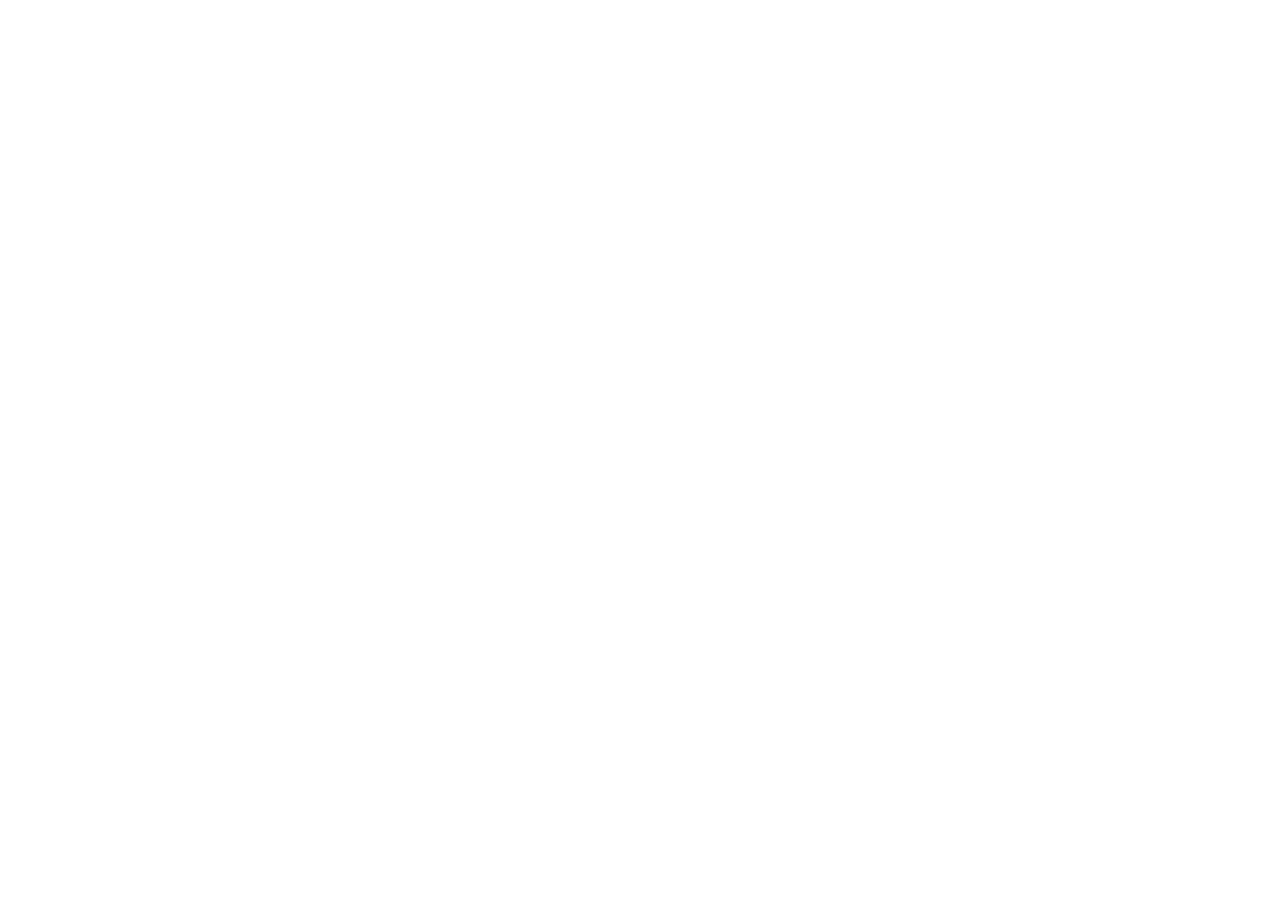
==== album.html @ 7ad7bcab "Merge remote-tracking branch 'origin/Monte' into coppa" ====
<!DOCTYPE html>
<html lang="en">
<head>
    <meta charset="UTF-8">
    <meta name="viewport" content="width=device-width, initial-scale=1.0">
    <link href="https://cdn.jsdelivr.net/npm/bootstrap@5.3.2/dist/css/bootstrap.min.css" rel="stylesheet"
        integrity="sha384-T3c6CoIi6uLrA9TneNEoa7RxnatzjcDSCmG1MXxSR1GAsXEV/Dwwykc2MPK8M2HN" crossorigin="anonymous">
    <link rel="stylesheet" href="style.css">
    <script src="https://kit.fontawesome.com/b68de36aab.js" crossorigin="anonymous"></script>
    <title>Album</title>
</head>
<body>
    <main>
        
    </main>


    <script src="https://cdn.jsdelivr.net/npm/bootstrap@5.3.2/dist/js/bootstrap.bundle.min.js"
    integrity="sha384-C6RzsynM9kWDrMNeT87bh95OGNyZPhcTNXj1NW7RuBCsyN/o0jlpcV8Qyq46cDfL"
    crossorigin="anonymous"></script>
    <script src="script.js"></script>
</body>
</html>
---- style.css ----
* {
    padding: 0;
    margin: 0;
    box-sizing: border-box;
}



#sideNav {
    overflow-y: hidden;
}

#commentsNav {
    overflow-y: scroll;
    max-height: 430px;
}

.no-arrow-dropdown.dropdown-toggle::after {
    content: none !important;
}

.w-300 {
    max-width: 300px !important;
}

.w-60 {
    width: 60px !important;
}

.border-circle {
    border-radius: 50px;
    overflow: hidden;
}

.border-circle>img {
    object-fit: fill;
}

.text-grey {
    color: rgb(155, 157, 158) !important;
}

.bg-grey {
    background-color: rgb(184, 184, 184) !important;
}

.gradient-black {
    background: rgb(0, 0, 0);
    background: linear-gradient(27deg, rgba(0, 0, 0, 1) 0%, rgba(47, 47, 47, 1) 81%);
}

.bg-gradient-black {
    background: rgb(18, 18, 18);
    background: linear-gradient(27deg, rgba(18, 18, 18, 1) 0%, rgba(33, 33, 33, 1) 81%);
}
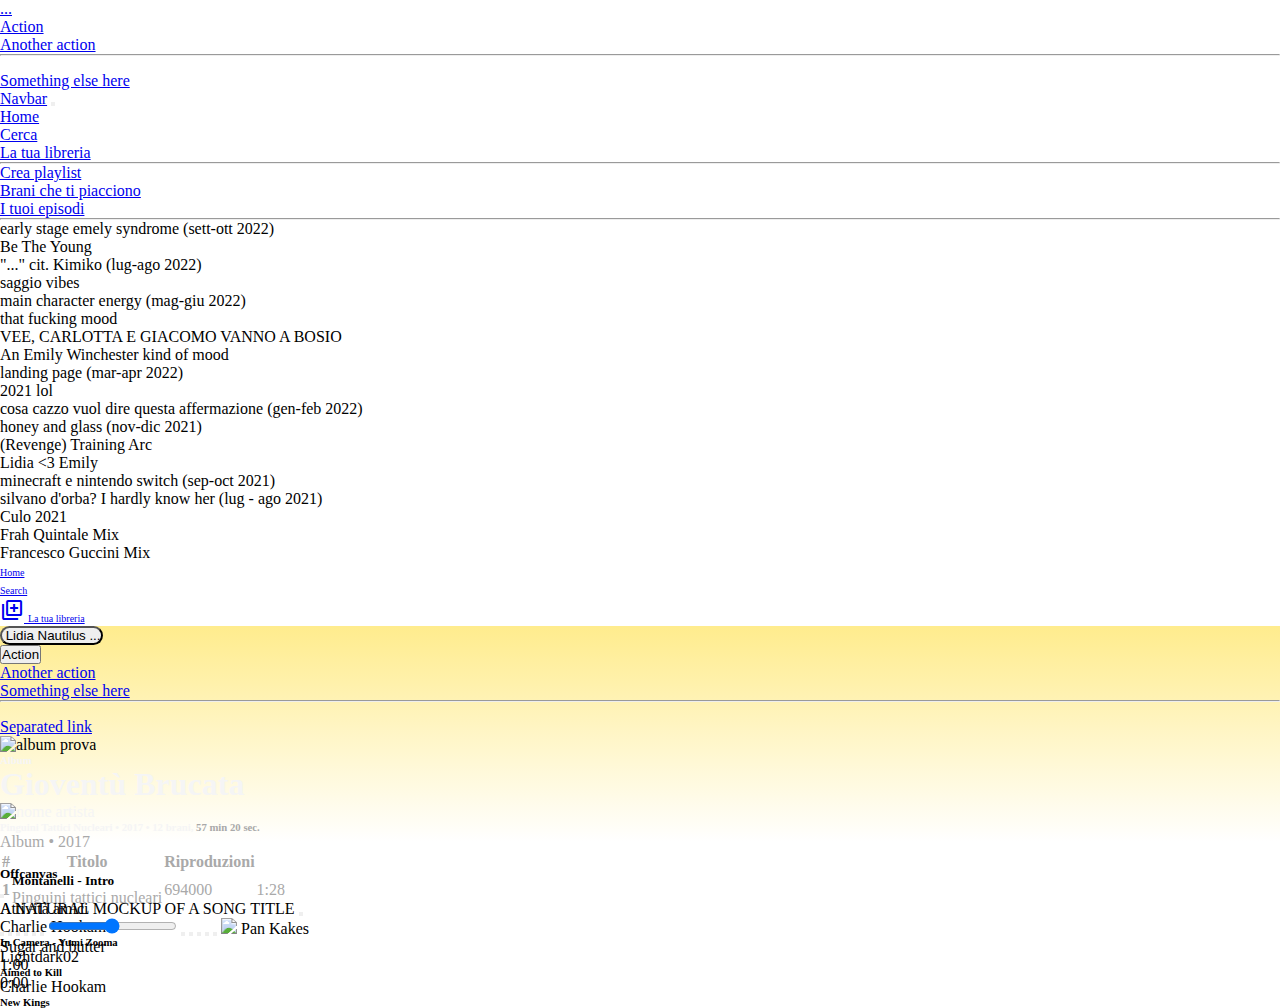
==== commit 83515f0e: "incollati elementi generali alla pagina album" ====
--- a/album.html
+++ b/album.html
@@ -1,23 +1,376 @@
 <!DOCTYPE html>
 <html lang="en">
+
 <head>
     <meta charset="UTF-8">
     <meta name="viewport" content="width=device-width, initial-scale=1.0">
     <link href="https://cdn.jsdelivr.net/npm/bootstrap@5.3.2/dist/css/bootstrap.min.css" rel="stylesheet"
         integrity="sha384-T3c6CoIi6uLrA9TneNEoa7RxnatzjcDSCmG1MXxSR1GAsXEV/Dwwykc2MPK8M2HN" crossorigin="anonymous">
+        <link rel="stylesheet"
+        href="https://fonts.googleapis.com/css2?family=Material+Symbols+Outlined:opsz,wght,FILL,GRAD@20..48,100..700,0..1,-50..200" />
+    <link rel="stylesheet" href="album.css">
     <link rel="stylesheet" href="style.css">
     <script src="https://kit.fontawesome.com/b68de36aab.js" crossorigin="anonymous"></script>
     <title>Album</title>
 </head>
+
 <body>
-    <main>
-        
-    </main>
-
-
-    <script src="https://cdn.jsdelivr.net/npm/bootstrap@5.3.2/dist/js/bootstrap.bundle.min.js"
-    integrity="sha384-C6RzsynM9kWDrMNeT87bh95OGNyZPhcTNXj1NW7RuBCsyN/o0jlpcV8Qyq46cDfL"
-    crossorigin="anonymous"></script>
-    <script src="script.js"></script>
-</body>
+
+    <div class="container-fluid d-flex p-0 m-0" style="height: 100vh;">
+
+        <!-- Navbar Desktop -->
+        <div class="col-3 border d-none d-lg-flex" id="sideNav">
+            <nav class="navbar navbar-expand-lg bg-dark d-flex flex-column w-100" data-bs-theme="dark">
+                <div class="container-fluid d-flex flex-column align-items-start">
+                    <li class="nav-item dropdown">
+                        <a class="nav-link dropdown-toggle text-light" href="#" role="button" data-bs-toggle="dropdown"
+                            aria-expanded="false">
+                            ...
+                        </a>
+                        <ul class="dropdown-menu">
+                            <li><a class="dropdown-item" href="#">Action</a></li>
+                            <li><a class="dropdown-item" href="#">Another action</a></li>
+                            <li>
+                                <hr class="dropdown-divider">
+                            </li>
+                            <li><a class="dropdown-item" href="#">Something else here</a></li>
+                        </ul>
+                    </li>
+                    <a class="navbar-brand" href="#">Navbar</a>
+                    <button class="navbar-toggler" type="button" data-bs-toggle="collapse"
+                        data-bs-target="#navbarSupportedContent" aria-controls="navbarSupportedContent"
+                        aria-expanded="false" aria-label="Toggle navigation">
+                        <span class="navbar-toggler-icon"></span>
+                        <span class="cancellami"></span>
+                    </button>
+                    <div class="collapse navbar-collapse w-100" id="navbarSupportedContent">
+                        <ul class="navbar-nav me-auto mb-2 mb-lg-0 d-flex flex-column w-100">
+                            <li class="nav-item">
+                                <a class="nav-link active" aria-current="page" href="#">Home</a>
+                            </li>
+                            <li class="nav-item">
+                                <a class="nav-link" href="#">Cerca</a>
+                            </li>
+                            <li class="nav-item">
+                                <a class="nav-link" href="#">La tua libreria</a>
+                            </li>
+
+                            <hr class="dropdown-divider text-light py-3">
+                            </hr>
+
+                            <li class="nav-item">
+                                <a class="nav-link" aria-current="page" href="#"><i
+                                        class="fa-solid  fa-square-plus ps-1 fs-4"></i> Crea playlist</a>
+                            </li>
+                            <li class="nav-item">
+                                <a class="nav-link" href="#"><i
+                                        class="fa-solid fa-heart p-1 bg-grey text-dark rounded"></i> Brani che ti
+                                    piacciono</a>
+                            </li>
+                            <li class="nav-item">
+                                <a class="nav-link" href="#"><i
+                                        class="fa-solid fa-bookmark px-2 py-1 bg-grey text-dark rounded"></i> I tuoi
+                                    episodi</a>
+                            </li>
+                            <hr class="hr text-light d-flex w-100" />
+                        </ul>
+
+
+
+
+                    </div>
+
+                    <div class="container border p-3" id="commentsNav">
+
+                    </div>
+                </div>
+            </nav>
+        </div>
+
+        <!-- Navbar Mobile -->
+        <div class="container-fluid fixed-bottom d-lg-none p-0 m-0 bg-dark">
+
+            <div class="container-fluid py-3 d-flex justify-content-center">
+                <ul class="d-flex justify-content-evenly container m-0">
+                    <li class="nav-item">
+                        <a class="nav-link text-light active d-flex flex-column align-items-center" aria-current="page"
+                            href="#">
+                            <i class="fa-solid fa-house mb-2"></i>
+                            <span style="font-size: 10px;">Home</span>
+                        </a>
+                    </li>
+                    <li class="nav-item">
+                        <a class="nav-link text-light d-flex flex-column align-items-center" aria-current="page"
+                            href="#">
+                            <i class="fa-solid fa-magnifying-glass mb-2"></i>
+                            <span style="font-size: 10px;">Search</span>
+                        </a>
+                    </li>
+                    <li class="nav-item">
+                        <a class="nav-link text-light d-flex flex-column align-items-center" aria-current="page"
+                            href="#">
+                            <span class="material-symbols-outlined mb-2">
+                                library_add
+                            </span>
+                            <span style="font-size: 10px;">La tua libreria</span>
+                        </a>
+                    </li>
+                </ul>
+            </div>
+        </div>
+
+
+        <!-- Main Content -->
+        <div class="bg-dark overflow-scroll">
+
+            <!-- la colonna -->
+            <div class="bck-gradient">
+                <!-- jumbotron contenente informazioni sul'album -->
+                <div class="container-fluid p-3">
+
+      <!-- Frecce e Menu Profilo -->
+      <div
+      class="container d-none d-lg-flex justify-content-between align-items-center mb-3 bg-transparent">
+      <div class="col-auto">
+          <i
+              class="btn fa-solid fa-arrow-left p-2 text-light bg-secondary rounded-circle me-3 bg-black"></i>
+          <i
+              class="btn fa-solid fa-arrow-right p-2 text-light bg-secondary rounded-circle bg-black"></i>
+      </div>
+      <div class="col-auto">
+          <button type="button"
+              class="btn btn-secondary d-flex align-items-center dropdown-toggle w-100 pe-2 ps-0 py-0 bg-black border border-none border-circle"
+              data-bs-toggle="dropdown" aria-expanded="false">
+              <div class="d-flex justify-content-between align-items-center">
+                  <img src="https://images.pexels.com/photos/415829/pexels-photo-415829.jpeg?auto=compress&cs=tinysrgb&w=30&h=50&dpr=2"
+                      alt="" class="rounded-circle">
+                  <span class="p-2">Lidia Nautilus ...</span>
+              </div>
+          </button>
+          <ul class="dropdown-menu">
+              <li><button class="btn btn-primary" type="button" data-bs-toggle="offcanvas"
+                      data-bs-target="#offcanvasDark" aria-controls="offcanvasDark">
+                      Action
+                  </button></li>
+              <li><a class="dropdown-item" href="#">Another action</a></li>
+              <li><a class="dropdown-item" href="#">Something else here</a></li>
+              <li>
+                  <hr class="dropdown-divider">
+              </li>
+              <li><a class="dropdown-item" href="#">Separated link</a></li>
+          </ul>
+      </div>
+  </div>
+
+                    <div class="row">
+                        <div class="col-12 col-sm-3 d-flex justify-content-center align-content-center">
+                            <img id="main-cover-img" class="img-fluid shadow-lg m-3"
+                                src="https://m.media-amazon.com/images/I/51pZ2ah+f8L._UXNaN_FMjpg_QL85_.jpg"
+                                alt="album prova">
+                        </div>
+                        <div class="col-12 col-sm-9 d-flex flex-column justify-content-end">
+                            <div class="clr-whitesmoke">
+                                <h6 class="d-none d-sm-inline-block">Album</h6>
+                                <h1 id="main-album-title" class="fs-1 fw-bold">Gioventù Brucata</h1>
+                                <div class="d-flex align-items-center">
+                                    <img class="rounded-circle m-2 placeholderavatar" src="#" alt="nome artista">
+                                    <h6 class="mb-0">
+                                        <span id="main-artist-name">Pinguini Tattici Nucleari</span>
+                                        <span class="d-none d-sm-inline-block">
+                                            <span> • </span>
+                                            <span class="album-year">2017</span>
+                                            <span> • </span>
+                                            <span class="tracks-number">12</span>
+                                            <span> brani, </span>
+                                            <span class="clr-darkgrey play-time">57 min 20 sec.</span>
+                                        </span>
+                                    </h6>
+
+                                </div>
+                                <div class="d-flex align-items-center d-sm-inline-block d-sm-none">
+                                    <p class="mb-0 clr-darkgrey">
+                                        <span>Album • </span>
+                                        <span class="album-year">2017</span>
+                                    </p>
+                                </div>
+                            </div>
+                        </div>
+                    </div>
+                </div>
+
+
+                <!-- barra delle azioni -->
+                <div
+                    class="d-flex align-items-center flex-row-reverse flex-sm-row justify-content-between justify-content-sm-start mx-3">
+
+                    <!-- contenitore delle opzioni di play -->
+                    <div class="d-flex align-items-center">
+                        <div>
+                            <ion-icon class="fs-1 clr-darkgrey p-1 d-sm-none" name="shuffle-outline"></ion-icon>
+                        </div>
+                        <div
+                            class="rounded-circle play-icon-wrapper d-flex align-content-center justify-content-center p-3">
+                            <ion-icon class="fs-4" name="play"></ion-icon>
+                        </div>
+                    </div>
+
+                    <!-- contenitore delle altre opzioni -->
+                    <div>
+                        <div class="d-flex align-items-center clr-darkgrey mx-3">
+                            <ion-icon class="fs-2 p-1" name="heart-outline"></ion-icon>
+                            <ion-icon class="fs-2 p-1" name="arrow-down-circle-outline"></ion-icon>
+                            <ion-icon class="fs-2 p-1" name="ellipsis-horizontal-outline"></ion-icon>
+                        </div>
+                    </div>
+
+                </div>
+
+                <!-- tabella delle tracce -->
+                <div class="mx-3">
+                    <table class="table table-dark table-borderless">
+                        <thead>
+                            <tr>
+                                <th class="bg-transparent clr-darkgrey d-none d-sm-table-cell" scope="col">#</th>
+                                <th class="bg-transparent clr-darkgrey d-none d-sm-table-cell" scope="col">Titolo</th>
+                                <th class="bg-transparent clr-darkgrey d-none d-sm-table-cell" scope="col">Riproduzioni
+                                </th>
+                                <th class="bg-transparent clr-darkgrey d-none d-sm-table-cell" scope="col"><ion-icon
+                                        name="time-outline"></ion-icon></th>
+                                <th class="bg-transparent clr-darkgrey d-none" scope="col"></ion-icon></th>
+                            </tr>
+                        </thead>
+                        <tbody id="album-tab-body">
+                            <tr>
+                                <th class="bg-transparent clr-darkgrey align-middle" scope="row">1</th>
+                                <td class="bg-transparent align-middle">
+                                    <h5 class="mb-0">Montanelli - Intro</h5>
+                                    <p class="clr-darkgrey mb-0">Pinguini tattici nucleari</p>
+                                </td>
+                                <td class="bg-transparent clr-darkgrey align-middle">694000</td>
+                                <td class="bg-transparent clr-darkgrey align-middle">1:28</td>
+                            </tr>
+                        </tbody>
+                    </table>
+                </div>
+
+            </div>
+
+
+
+
+            <div class="offcanvas offcanvas-end text-bg-dark" tabindex="-1" id="offcanvasDark"
+                aria-labelledby="offcanvasDarkLabel">
+                <div class="offcanvas-header">
+                    <h5 class="offcanvas-title" id="offcanvasDarkLabel">Offcanvas</h5>
+                    <button type="button" class="btn-close btn-close-white" data-bs-dismiss="offcanvasDark"
+                        aria-label="Close"></button>
+                </div>
+                <div class="offcanvas-body  bg-black">
+                    <p>Attività amici <i class="fas fa-times  float-end mx-3" style="color: #ff0088;"></i> <i
+                            class="fas fa-user-friends float-end" style="color: #7e7777;"></i></p>
+                    <span><i class="fas fa-user p-3 friend-text" style="color: #B197FC;"></i>Charlie Hookam <br />
+                        <h6 class="mx-5 friend-subtext">In Camera - Yumi Zooma</h6>
+                    </span>
+
+                    <span><i class="fas fa-user p-3 friend-text" style="color: #878a88;"></i>Lightdark02 <br />
+                        <h6 class="mx-5 friend-subtext">Aimed to Kill</h6>
+                    </span>
+
+                    <span><i class="fas fa-user p-3 friend-text" style="color: #97fcb5;"></i>Charlie Hookam <br />
+                        <h6 class="mx-5 friend-subtext">New Kings</h6>
+                    </span>
+                </div>
+            </div class="text-light"> <!-- friend list-->
+
+        </div>
+    </div>
+    </div>
+    <!-- Music Player Phone -->
+    <div class="holder sticky-bottom bg-dark d-block d-md-none text-end">
+        <span class="text-light">A NATURAL MOCKUP OF A SONG TITLE</span>
+        <i class="fas fa-music mx-3" style="color: #74C0FC;"></i>
+        <i class="far fa-heart mx-3" style="color: #cd3232;"></i>
+        <button onclick="Play('music.mp3','audio');" class="btn bg-dark mx-3"><span title="Play" id="play"
+                class="glyphicon glyphicon-play aligned"><i class="far fa-play-circle"
+                    style="color: #74C0FC;"></i></span></button>
+    </div>
+    <!-- Music Player PC\Tablet -->
+    <div class="holder sticky-bottom bg-dark d-none d-md-block d-md-block">
+        <div class="audio green-audio-player">
+            <div class="loading">
+                <div class="spinner"></div>
+            </div>
+
+            <div class="play-pause-btn text-center">
+                <button onclick="Play('music.mp3','audio');" class="btn bg-dark"><span title="Play" id="play"
+                        class="glyphicon glyphicon-play aligned"><i class="fas fa-random"
+                            style="color: #74C0FC;"></i></span></button>
+                <button onclick="Play('music.mp3','audio');" class="btn bg-dark"><span title="Play" id="play"
+                        class="glyphicon glyphicon-play aligned"><i class="fas fa-arrow-left"
+                            style="color: #B197FC;"></i></span></button>
+                <button onclick="Play('music.mp3','audio');" class="btn bg-dark"><span title="Play" id="play"
+                        class="glyphicon glyphicon-play aligned"><i class="far fa-play-circle"
+                            style="color: #74C0FC;"></i></span></button>
+                <button onclick="Play('music.mp3','audio');" class="btn bg-dark"><span title="Play" id="play"
+                        class="glyphicon glyphicon-play aligned"><i class="fas fa-arrow-right"
+                            style="color: #B197FC;"></i></span></button>
+                <button onclick="Play('music.mp3','audio');" class="btn bg-dark"><span title="Play" id="play"
+                        class="glyphicon glyphicon-play aligned"><i class="fas fa-undo-alt"></i></span></button>
+                <button onclick="Play('music.mp3','audio');" class="btn bg-dark float-end"><span title="Play" id="play"
+                        class="glyphicon glyphicon-play aligned"><i
+                            class="fa-solid fa-up-right-and-down-left-from-center"
+                            style="color: #ffc800;"></i></span></button>
+                <input type="range" min="1" max="100" value="50" class="slider float-end p-2" id="myRange">
+                <button onclick="Play('music.mp3','audio');" class="btn bg-dark float-end"><span title="Play" id="play"
+                        class="glyphicon glyphicon-play aligned"><i class="fas fa-volume-up"
+                            style="color: #d53939;"></i></span></button>
+                <button onclick="Play('music.mp3','audio');" class="btn bg-dark float-end"><span title="Play" id="play"
+                        class="glyphicon glyphicon-play aligned"><i class="fas fa-microphone"
+                            style="color: #00ff04;"></i></span></button>
+                <button onclick="Play('music.mp3','audio');" class="btn bg-dark float-end"><span title="Play" id="play"
+                        class="glyphicon glyphicon-play aligned"><i class="fas fa-hamburger"
+                            style="color: #63E6BE;"></i></span></button>
+                <button onclick="Play('music.mp3','audio');" class="btn bg-dark float-end"><span title="Play" id="play"
+                        class="glyphicon glyphicon-play aligned"><i class="fas fa-hamburger"
+                            style="color: #63E6BE;"></i></span></button>
+                <button onclick="Play('music.mp3','audio');" class="btn bg-dark float-end"><span title="Play" id="play"
+                        class="glyphicon glyphicon-play aligned"><i class="fas fa-hamburger"
+                            style="color: #63E6BE;"></i></span></button>
+
+
+                <img class="float-start"
+                    src="https://www.cucchiaio.it/content/cucchiaio/it/ricette/2016/03/pancake-con-il-bimby/jcr:content/header-par/image-single.img10.jpg/1458645080164.jpg"
+                    height="50px" />
+                <span class="text-light float-start p-2">Pan Kakes <br />Sugar and butter</span>
+                <!--
+                    <svg xmlns="http://www.w3.org/2000/svg" width="18" height="24" viewBox="0 0 18 24">
+                      <path fill="#566574" fill-rule="evenodd" d="M18 12L0 24V0" class="play-pause-icon" id="playPause"/>
+                    </svg>
+                    -->
+
+                <div class="controls text-light ">
+                    <span class="current-time">1:00</span>
+                    <div class="slider bg-dark" data-direction="horizontal">
+                        <div class="progress">
+                            <div class="pin" id="progress-pin" data-method="rewind"></div>
+                        </div>
+                    </div>
+                    <span class="total-time"> 0:00 </span>
+                </div>
+            </div>
+        </div>
+
+
+
+
+
+        <script src="https://cdn.jsdelivr.net/npm/bootstrap@5.3.2/dist/js/bootstrap.bundle.min.js"
+            integrity="sha384-C6RzsynM9kWDrMNeT87bh95OGNyZPhcTNXj1NW7RuBCsyN/o0jlpcV8Qyq46cDfL"
+            crossorigin="anonymous"></script>
+        <script type="module" src="https://unpkg.com/ionicons@7.1.0/dist/ionicons/ionicons.esm.js"></script>
+        <script nomodule src="https://unpkg.com/ionicons@7.1.0/dist/ionicons/ionicons.js"></script>
+        <script src="album.js"></script>
+        <script src="script.js"></script>
+    </body>
+
 </html>--- a/album.css
+++ b/album.css
@@ -0,0 +1,25 @@
+.album-title {
+    font-size: 80pt;
+}
+
+.bck-gradient {
+    background: linear-gradient(0deg, rgba(0,0,0,0) 10%, rgba(255,236,141,1) 100%);
+    height: 15rem;
+}
+
+.play-icon-wrapper {
+    background-color: #1ed760;
+}
+
+.clr-darkgrey {
+    color: darkgray !important;
+}  
+
+.clr-whitesmoke {
+    color: whitesmoke !important;
+}
+
+img.placeholderavatar {
+    height: 20px;
+    width: 20px;
+}
--- a/style.css
+++ b/style.css
@@ -3,8 +3,6 @@
     margin: 0;
     box-sizing: border-box;
 }
-
-
 
 #sideNav {
     overflow-y: hidden;
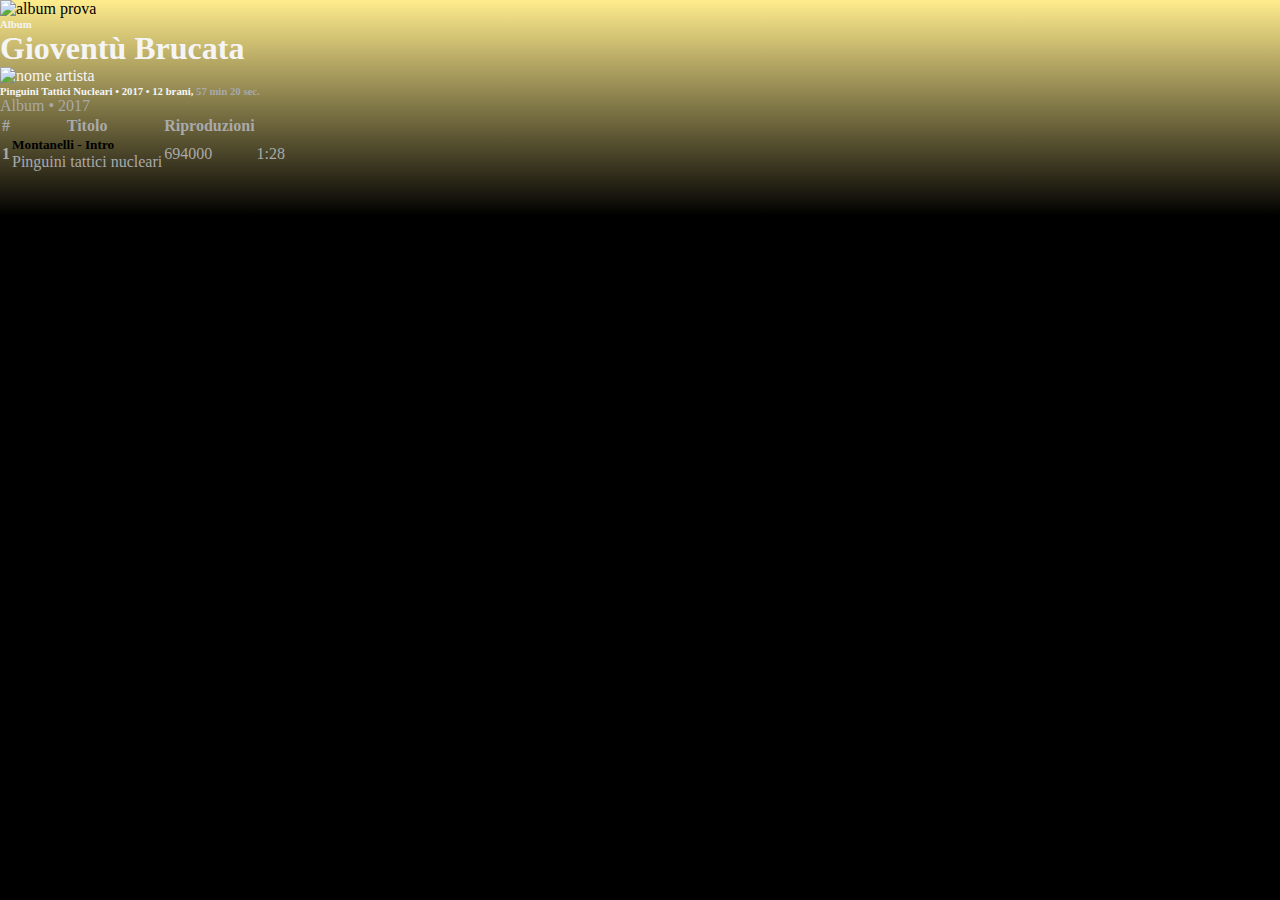
==== commit b6a71a29: "Merge branch 'main' into Jacqueline" ====
--- a/album.html
+++ b/album.html
@@ -6,167 +6,20 @@
     <meta name="viewport" content="width=device-width, initial-scale=1.0">
     <link href="https://cdn.jsdelivr.net/npm/bootstrap@5.3.2/dist/css/bootstrap.min.css" rel="stylesheet"
         integrity="sha384-T3c6CoIi6uLrA9TneNEoa7RxnatzjcDSCmG1MXxSR1GAsXEV/Dwwykc2MPK8M2HN" crossorigin="anonymous">
-        <link rel="stylesheet"
-        href="https://fonts.googleapis.com/css2?family=Material+Symbols+Outlined:opsz,wght,FILL,GRAD@20..48,100..700,0..1,-50..200" />
     <link rel="stylesheet" href="album.css">
-    <link rel="stylesheet" href="style.css">
     <script src="https://kit.fontawesome.com/b68de36aab.js" crossorigin="anonymous"></script>
     <title>Album</title>
 </head>
 
 <body>
-
-    <div class="container-fluid d-flex p-0 m-0" style="height: 100vh;">
-
-        <!-- Navbar Desktop -->
-        <div class="col-3 border d-none d-lg-flex" id="sideNav">
-            <nav class="navbar navbar-expand-lg bg-dark d-flex flex-column w-100" data-bs-theme="dark">
-                <div class="container-fluid d-flex flex-column align-items-start">
-                    <li class="nav-item dropdown">
-                        <a class="nav-link dropdown-toggle text-light" href="#" role="button" data-bs-toggle="dropdown"
-                            aria-expanded="false">
-                            ...
-                        </a>
-                        <ul class="dropdown-menu">
-                            <li><a class="dropdown-item" href="#">Action</a></li>
-                            <li><a class="dropdown-item" href="#">Another action</a></li>
-                            <li>
-                                <hr class="dropdown-divider">
-                            </li>
-                            <li><a class="dropdown-item" href="#">Something else here</a></li>
-                        </ul>
-                    </li>
-                    <a class="navbar-brand" href="#">Navbar</a>
-                    <button class="navbar-toggler" type="button" data-bs-toggle="collapse"
-                        data-bs-target="#navbarSupportedContent" aria-controls="navbarSupportedContent"
-                        aria-expanded="false" aria-label="Toggle navigation">
-                        <span class="navbar-toggler-icon"></span>
-                        <span class="cancellami"></span>
-                    </button>
-                    <div class="collapse navbar-collapse w-100" id="navbarSupportedContent">
-                        <ul class="navbar-nav me-auto mb-2 mb-lg-0 d-flex flex-column w-100">
-                            <li class="nav-item">
-                                <a class="nav-link active" aria-current="page" href="#">Home</a>
-                            </li>
-                            <li class="nav-item">
-                                <a class="nav-link" href="#">Cerca</a>
-                            </li>
-                            <li class="nav-item">
-                                <a class="nav-link" href="#">La tua libreria</a>
-                            </li>
-
-                            <hr class="dropdown-divider text-light py-3">
-                            </hr>
-
-                            <li class="nav-item">
-                                <a class="nav-link" aria-current="page" href="#"><i
-                                        class="fa-solid  fa-square-plus ps-1 fs-4"></i> Crea playlist</a>
-                            </li>
-                            <li class="nav-item">
-                                <a class="nav-link" href="#"><i
-                                        class="fa-solid fa-heart p-1 bg-grey text-dark rounded"></i> Brani che ti
-                                    piacciono</a>
-                            </li>
-                            <li class="nav-item">
-                                <a class="nav-link" href="#"><i
-                                        class="fa-solid fa-bookmark px-2 py-1 bg-grey text-dark rounded"></i> I tuoi
-                                    episodi</a>
-                            </li>
-                            <hr class="hr text-light d-flex w-100" />
-                        </ul>
-
-
-
-
-                    </div>
-
-                    <div class="container border p-3" id="commentsNav">
-
-                    </div>
-                </div>
-            </nav>
-        </div>
-
-        <!-- Navbar Mobile -->
-        <div class="container-fluid fixed-bottom d-lg-none p-0 m-0 bg-dark">
-
-            <div class="container-fluid py-3 d-flex justify-content-center">
-                <ul class="d-flex justify-content-evenly container m-0">
-                    <li class="nav-item">
-                        <a class="nav-link text-light active d-flex flex-column align-items-center" aria-current="page"
-                            href="#">
-                            <i class="fa-solid fa-house mb-2"></i>
-                            <span style="font-size: 10px;">Home</span>
-                        </a>
-                    </li>
-                    <li class="nav-item">
-                        <a class="nav-link text-light d-flex flex-column align-items-center" aria-current="page"
-                            href="#">
-                            <i class="fa-solid fa-magnifying-glass mb-2"></i>
-                            <span style="font-size: 10px;">Search</span>
-                        </a>
-                    </li>
-                    <li class="nav-item">
-                        <a class="nav-link text-light d-flex flex-column align-items-center" aria-current="page"
-                            href="#">
-                            <span class="material-symbols-outlined mb-2">
-                                library_add
-                            </span>
-                            <span style="font-size: 10px;">La tua libreria</span>
-                        </a>
-                    </li>
-                </ul>
-            </div>
-        </div>
-
-
-        <!-- Main Content -->
-        <div class="bg-dark overflow-scroll">
-
-            <!-- la colonna -->
-            <div class="bck-gradient">
-                <!-- jumbotron contenente informazioni sul'album -->
+    <main>
+        <!-- la colonna -->
+        <div class="bck-gradient">
+            <!-- jumbotron contenente informazioni sul'album -->
                 <div class="container-fluid p-3">
-
-      <!-- Frecce e Menu Profilo -->
-      <div
-      class="container d-none d-lg-flex justify-content-between align-items-center mb-3 bg-transparent">
-      <div class="col-auto">
-          <i
-              class="btn fa-solid fa-arrow-left p-2 text-light bg-secondary rounded-circle me-3 bg-black"></i>
-          <i
-              class="btn fa-solid fa-arrow-right p-2 text-light bg-secondary rounded-circle bg-black"></i>
-      </div>
-      <div class="col-auto">
-          <button type="button"
-              class="btn btn-secondary d-flex align-items-center dropdown-toggle w-100 pe-2 ps-0 py-0 bg-black border border-none border-circle"
-              data-bs-toggle="dropdown" aria-expanded="false">
-              <div class="d-flex justify-content-between align-items-center">
-                  <img src="https://images.pexels.com/photos/415829/pexels-photo-415829.jpeg?auto=compress&cs=tinysrgb&w=30&h=50&dpr=2"
-                      alt="" class="rounded-circle">
-                  <span class="p-2">Lidia Nautilus ...</span>
-              </div>
-          </button>
-          <ul class="dropdown-menu">
-              <li><button class="btn btn-primary" type="button" data-bs-toggle="offcanvas"
-                      data-bs-target="#offcanvasDark" aria-controls="offcanvasDark">
-                      Action
-                  </button></li>
-              <li><a class="dropdown-item" href="#">Another action</a></li>
-              <li><a class="dropdown-item" href="#">Something else here</a></li>
-              <li>
-                  <hr class="dropdown-divider">
-              </li>
-              <li><a class="dropdown-item" href="#">Separated link</a></li>
-          </ul>
-      </div>
-  </div>
-
                     <div class="row">
                         <div class="col-12 col-sm-3 d-flex justify-content-center align-content-center">
-                            <img id="main-cover-img" class="img-fluid shadow-lg m-3"
-                                src="https://m.media-amazon.com/images/I/51pZ2ah+f8L._UXNaN_FMjpg_QL85_.jpg"
-                                alt="album prova">
+                            <img id="main-cover-img" class="img-fluid shadow-lg m-3" src="https://m.media-amazon.com/images/I/51pZ2ah+f8L._UXNaN_FMjpg_QL85_.jpg" alt="album prova">
                         </div>
                         <div class="col-12 col-sm-9 d-flex flex-column justify-content-end">
                             <div class="clr-whitesmoke">
@@ -185,7 +38,7 @@
                                             <span class="clr-darkgrey play-time">57 min 20 sec.</span>
                                         </span>
                                     </h6>
-
+    
                                 </div>
                                 <div class="d-flex align-items-center d-sm-inline-block d-sm-none">
                                     <p class="mb-0 clr-darkgrey">
@@ -197,180 +50,69 @@
                         </div>
                     </div>
                 </div>
+               
 
+            <!-- barra delle azioni -->
+            <div class="d-flex align-items-center flex-row-reverse flex-sm-row justify-content-between justify-content-sm-start mx-3">
 
-                <!-- barra delle azioni -->
-                <div
-                    class="d-flex align-items-center flex-row-reverse flex-sm-row justify-content-between justify-content-sm-start mx-3">
-
-                    <!-- contenitore delle opzioni di play -->
-                    <div class="d-flex align-items-center">
-                        <div>
-                            <ion-icon class="fs-1 clr-darkgrey p-1 d-sm-none" name="shuffle-outline"></ion-icon>
-                        </div>
-                        <div
-                            class="rounded-circle play-icon-wrapper d-flex align-content-center justify-content-center p-3">
-                            <ion-icon class="fs-4" name="play"></ion-icon>
-                        </div>
+                <!-- contenitore delle opzioni di play -->
+                <div class="d-flex align-items-center">
+                    <div>
+                        <ion-icon class="fs-1 clr-darkgrey p-1 d-sm-none" name="shuffle-outline"></ion-icon>
                     </div>
-
-                    <!-- contenitore delle altre opzioni -->
-                    <div>
-                        <div class="d-flex align-items-center clr-darkgrey mx-3">
-                            <ion-icon class="fs-2 p-1" name="heart-outline"></ion-icon>
-                            <ion-icon class="fs-2 p-1" name="arrow-down-circle-outline"></ion-icon>
-                            <ion-icon class="fs-2 p-1" name="ellipsis-horizontal-outline"></ion-icon>
-                        </div>
+                    <div
+                        class="rounded-circle play-icon-wrapper d-flex align-content-center justify-content-center p-3">
+                        <ion-icon class="fs-4" name="play"></ion-icon>
                     </div>
-
                 </div>
 
-                <!-- tabella delle tracce -->
-                <div class="mx-3">
-                    <table class="table table-dark table-borderless">
-                        <thead>
-                            <tr>
-                                <th class="bg-transparent clr-darkgrey d-none d-sm-table-cell" scope="col">#</th>
-                                <th class="bg-transparent clr-darkgrey d-none d-sm-table-cell" scope="col">Titolo</th>
-                                <th class="bg-transparent clr-darkgrey d-none d-sm-table-cell" scope="col">Riproduzioni
-                                </th>
-                                <th class="bg-transparent clr-darkgrey d-none d-sm-table-cell" scope="col"><ion-icon
-                                        name="time-outline"></ion-icon></th>
-                                <th class="bg-transparent clr-darkgrey d-none" scope="col"></ion-icon></th>
-                            </tr>
-                        </thead>
-                        <tbody id="album-tab-body">
-                            <tr>
-                                <th class="bg-transparent clr-darkgrey align-middle" scope="row">1</th>
-                                <td class="bg-transparent align-middle">
-                                    <h5 class="mb-0">Montanelli - Intro</h5>
-                                    <p class="clr-darkgrey mb-0">Pinguini tattici nucleari</p>
-                                </td>
-                                <td class="bg-transparent clr-darkgrey align-middle">694000</td>
-                                <td class="bg-transparent clr-darkgrey align-middle">1:28</td>
-                            </tr>
-                        </tbody>
-                    </table>
+                <!-- contenitore delle altre opzioni -->
+                <div>
+                    <div class="d-flex align-items-center clr-darkgrey mx-3">
+                        <ion-icon class="fs-2 p-1" name="heart-outline"></ion-icon>
+                        <ion-icon class="fs-2 p-1" name="arrow-down-circle-outline"></ion-icon>
+                        <ion-icon class="fs-2 p-1" name="ellipsis-horizontal-outline"></ion-icon>
+                    </div>
                 </div>
 
             </div>
 
-
-
-
-            <div class="offcanvas offcanvas-end text-bg-dark" tabindex="-1" id="offcanvasDark"
-                aria-labelledby="offcanvasDarkLabel">
-                <div class="offcanvas-header">
-                    <h5 class="offcanvas-title" id="offcanvasDarkLabel">Offcanvas</h5>
-                    <button type="button" class="btn-close btn-close-white" data-bs-dismiss="offcanvasDark"
-                        aria-label="Close"></button>
-                </div>
-                <div class="offcanvas-body  bg-black">
-                    <p>Attività amici <i class="fas fa-times  float-end mx-3" style="color: #ff0088;"></i> <i
-                            class="fas fa-user-friends float-end" style="color: #7e7777;"></i></p>
-                    <span><i class="fas fa-user p-3 friend-text" style="color: #B197FC;"></i>Charlie Hookam <br />
-                        <h6 class="mx-5 friend-subtext">In Camera - Yumi Zooma</h6>
-                    </span>
-
-                    <span><i class="fas fa-user p-3 friend-text" style="color: #878a88;"></i>Lightdark02 <br />
-                        <h6 class="mx-5 friend-subtext">Aimed to Kill</h6>
-                    </span>
-
-                    <span><i class="fas fa-user p-3 friend-text" style="color: #97fcb5;"></i>Charlie Hookam <br />
-                        <h6 class="mx-5 friend-subtext">New Kings</h6>
-                    </span>
-                </div>
-            </div class="text-light"> <!-- friend list-->
+            <!-- tabella delle tracce -->
+            <div class="mx-3">
+                <table class="table table-dark table-borderless">
+                    <thead>
+                      <tr>
+                        <th class="bg-transparent clr-darkgrey d-none d-sm-table-cell" scope="col">#</th>
+                        <th class="bg-transparent clr-darkgrey d-none d-sm-table-cell" scope="col">Titolo</th>
+                        <th class="bg-transparent clr-darkgrey d-none d-sm-table-cell" scope="col">Riproduzioni</th>
+                        <th class="bg-transparent clr-darkgrey d-none d-sm-table-cell" scope="col"><ion-icon name="time-outline"></ion-icon></th>
+                        <th class="bg-transparent clr-darkgrey d-none" scope="col"></ion-icon></th>
+                      </tr>
+                    </thead>
+                    <tbody id="album-tab-body">
+                      <tr>
+                        <th class="bg-transparent clr-darkgrey align-middle" scope="row">1</th>
+                        <td class="bg-transparent align-middle">
+                            <h5 class="mb-0">Montanelli - Intro</h5>
+                            <p class="clr-darkgrey mb-0">Pinguini tattici nucleari</p>
+                        </td>
+                        <td class="bg-transparent clr-darkgrey align-middle">694000</td>
+                        <td class="bg-transparent clr-darkgrey align-middle">1:28</td>
+                      </tr>
+                    </tbody>
+                  </table>
+            </div>
 
         </div>
-    </div>
-    </div>
-    <!-- Music Player Phone -->
-    <div class="holder sticky-bottom bg-dark d-block d-md-none text-end">
-        <span class="text-light">A NATURAL MOCKUP OF A SONG TITLE</span>
-        <i class="fas fa-music mx-3" style="color: #74C0FC;"></i>
-        <i class="far fa-heart mx-3" style="color: #cd3232;"></i>
-        <button onclick="Play('music.mp3','audio');" class="btn bg-dark mx-3"><span title="Play" id="play"
-                class="glyphicon glyphicon-play aligned"><i class="far fa-play-circle"
-                    style="color: #74C0FC;"></i></span></button>
-    </div>
-    <!-- Music Player PC\Tablet -->
-    <div class="holder sticky-bottom bg-dark d-none d-md-block d-md-block">
-        <div class="audio green-audio-player">
-            <div class="loading">
-                <div class="spinner"></div>
-            </div>
 
-            <div class="play-pause-btn text-center">
-                <button onclick="Play('music.mp3','audio');" class="btn bg-dark"><span title="Play" id="play"
-                        class="glyphicon glyphicon-play aligned"><i class="fas fa-random"
-                            style="color: #74C0FC;"></i></span></button>
-                <button onclick="Play('music.mp3','audio');" class="btn bg-dark"><span title="Play" id="play"
-                        class="glyphicon glyphicon-play aligned"><i class="fas fa-arrow-left"
-                            style="color: #B197FC;"></i></span></button>
-                <button onclick="Play('music.mp3','audio');" class="btn bg-dark"><span title="Play" id="play"
-                        class="glyphicon glyphicon-play aligned"><i class="far fa-play-circle"
-                            style="color: #74C0FC;"></i></span></button>
-                <button onclick="Play('music.mp3','audio');" class="btn bg-dark"><span title="Play" id="play"
-                        class="glyphicon glyphicon-play aligned"><i class="fas fa-arrow-right"
-                            style="color: #B197FC;"></i></span></button>
-                <button onclick="Play('music.mp3','audio');" class="btn bg-dark"><span title="Play" id="play"
-                        class="glyphicon glyphicon-play aligned"><i class="fas fa-undo-alt"></i></span></button>
-                <button onclick="Play('music.mp3','audio');" class="btn bg-dark float-end"><span title="Play" id="play"
-                        class="glyphicon glyphicon-play aligned"><i
-                            class="fa-solid fa-up-right-and-down-left-from-center"
-                            style="color: #ffc800;"></i></span></button>
-                <input type="range" min="1" max="100" value="50" class="slider float-end p-2" id="myRange">
-                <button onclick="Play('music.mp3','audio');" class="btn bg-dark float-end"><span title="Play" id="play"
-                        class="glyphicon glyphicon-play aligned"><i class="fas fa-volume-up"
-                            style="color: #d53939;"></i></span></button>
-                <button onclick="Play('music.mp3','audio');" class="btn bg-dark float-end"><span title="Play" id="play"
-                        class="glyphicon glyphicon-play aligned"><i class="fas fa-microphone"
-                            style="color: #00ff04;"></i></span></button>
-                <button onclick="Play('music.mp3','audio');" class="btn bg-dark float-end"><span title="Play" id="play"
-                        class="glyphicon glyphicon-play aligned"><i class="fas fa-hamburger"
-                            style="color: #63E6BE;"></i></span></button>
-                <button onclick="Play('music.mp3','audio');" class="btn bg-dark float-end"><span title="Play" id="play"
-                        class="glyphicon glyphicon-play aligned"><i class="fas fa-hamburger"
-                            style="color: #63E6BE;"></i></span></button>
-                <button onclick="Play('music.mp3','audio');" class="btn bg-dark float-end"><span title="Play" id="play"
-                        class="glyphicon glyphicon-play aligned"><i class="fas fa-hamburger"
-                            style="color: #63E6BE;"></i></span></button>
+    </main>
 
-
-                <img class="float-start"
-                    src="https://www.cucchiaio.it/content/cucchiaio/it/ricette/2016/03/pancake-con-il-bimby/jcr:content/header-par/image-single.img10.jpg/1458645080164.jpg"
-                    height="50px" />
-                <span class="text-light float-start p-2">Pan Kakes <br />Sugar and butter</span>
-                <!--
-                    <svg xmlns="http://www.w3.org/2000/svg" width="18" height="24" viewBox="0 0 18 24">
-                      <path fill="#566574" fill-rule="evenodd" d="M18 12L0 24V0" class="play-pause-icon" id="playPause"/>
-                    </svg>
-                    -->
-
-                <div class="controls text-light ">
-                    <span class="current-time">1:00</span>
-                    <div class="slider bg-dark" data-direction="horizontal">
-                        <div class="progress">
-                            <div class="pin" id="progress-pin" data-method="rewind"></div>
-                        </div>
-                    </div>
-                    <span class="total-time"> 0:00 </span>
-                </div>
-            </div>
-        </div>
-
-
-
-
-
-        <script src="https://cdn.jsdelivr.net/npm/bootstrap@5.3.2/dist/js/bootstrap.bundle.min.js"
-            integrity="sha384-C6RzsynM9kWDrMNeT87bh95OGNyZPhcTNXj1NW7RuBCsyN/o0jlpcV8Qyq46cDfL"
-            crossorigin="anonymous"></script>
-        <script type="module" src="https://unpkg.com/ionicons@7.1.0/dist/ionicons/ionicons.esm.js"></script>
-        <script nomodule src="https://unpkg.com/ionicons@7.1.0/dist/ionicons/ionicons.js"></script>
-        <script src="album.js"></script>
-        <script src="script.js"></script>
-    </body>
+    <script src="https://cdn.jsdelivr.net/npm/bootstrap@5.3.2/dist/js/bootstrap.bundle.min.js"
+        integrity="sha384-C6RzsynM9kWDrMNeT87bh95OGNyZPhcTNXj1NW7RuBCsyN/o0jlpcV8Qyq46cDfL"
+        crossorigin="anonymous"></script>
+    <script type="module" src="https://unpkg.com/ionicons@7.1.0/dist/ionicons/ionicons.esm.js"></script>
+    <script nomodule src="https://unpkg.com/ionicons@7.1.0/dist/ionicons/ionicons.js"></script>
+    <script src="album.js"></script>
+</body>
 
 </html>--- a/album.css
+++ b/album.css
@@ -1,3 +1,15 @@
+
+* {
+    padding: 0;
+    margin: 0;
+    box-sizing: border-box;
+}
+
+
+body {
+    background-color: black;
+}
+
 .album-title {
     font-size: 80pt;
 }
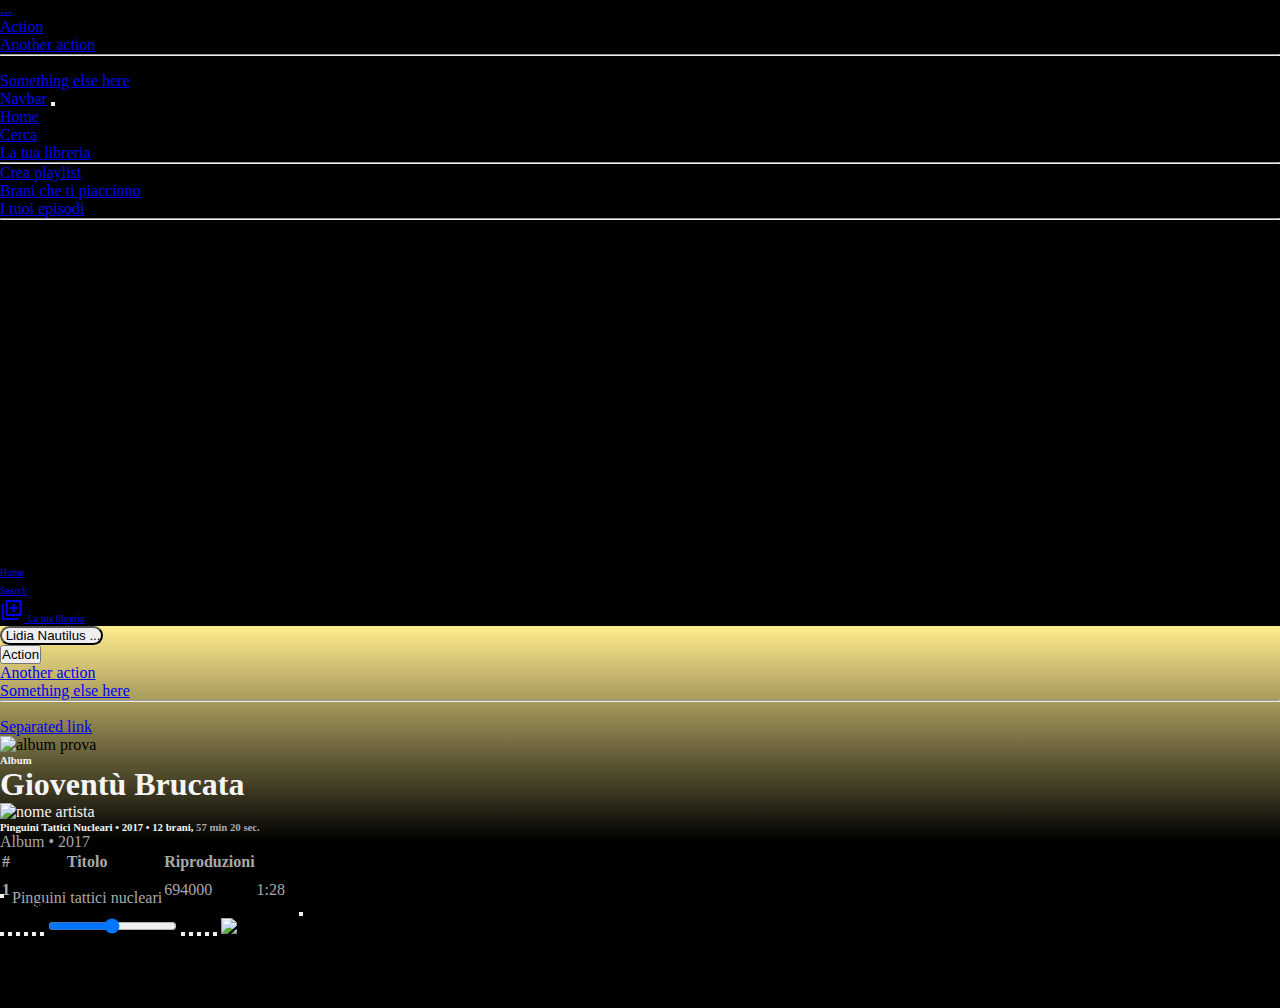
==== commit 4b3ee8eb: "due modifiche" ====
--- a/album.html
+++ b/album.html
@@ -6,20 +6,167 @@
     <meta name="viewport" content="width=device-width, initial-scale=1.0">
     <link href="https://cdn.jsdelivr.net/npm/bootstrap@5.3.2/dist/css/bootstrap.min.css" rel="stylesheet"
         integrity="sha384-T3c6CoIi6uLrA9TneNEoa7RxnatzjcDSCmG1MXxSR1GAsXEV/Dwwykc2MPK8M2HN" crossorigin="anonymous">
+        <link rel="stylesheet"
+        href="https://fonts.googleapis.com/css2?family=Material+Symbols+Outlined:opsz,wght,FILL,GRAD@20..48,100..700,0..1,-50..200" />
     <link rel="stylesheet" href="album.css">
+    <link rel="stylesheet" href="style.css">
     <script src="https://kit.fontawesome.com/b68de36aab.js" crossorigin="anonymous"></script>
     <title>Album</title>
 </head>
 
 <body>
-    <main>
-        <!-- la colonna -->
-        <div class="bck-gradient">
-            <!-- jumbotron contenente informazioni sul'album -->
+
+    <div class="container-fluid d-flex p-0 m-0" style="height: 100vh;">
+
+        <!-- Navbar Desktop -->
+        <div class="col-3 border d-none d-lg-flex" id="sideNav">
+            <nav class="navbar navbar-expand-lg bg-dark d-flex flex-column w-100" data-bs-theme="dark">
+                <div class="container-fluid d-flex flex-column align-items-start">
+                    <li class="nav-item dropdown">
+                        <a class="nav-link dropdown-toggle text-light" href="#" role="button" data-bs-toggle="dropdown"
+                            aria-expanded="false">
+                            ...
+                        </a>
+                        <ul class="dropdown-menu">
+                            <li><a class="dropdown-item" href="#">Action</a></li>
+                            <li><a class="dropdown-item" href="#">Another action</a></li>
+                            <li>
+                                <hr class="dropdown-divider">
+                            </li>
+                            <li><a class="dropdown-item" href="#">Something else here</a></li>
+                        </ul>
+                    </li>
+                    <a class="navbar-brand" href="#">Navbar</a>
+                    <button class="navbar-toggler" type="button" data-bs-toggle="collapse"
+                        data-bs-target="#navbarSupportedContent" aria-controls="navbarSupportedContent"
+                        aria-expanded="false" aria-label="Toggle navigation">
+                        <span class="navbar-toggler-icon"></span>
+                        <span class="cancellami"></span>
+                    </button>
+                    <div class="collapse navbar-collapse w-100" id="navbarSupportedContent">
+                        <ul class="navbar-nav me-auto mb-2 mb-lg-0 d-flex flex-column w-100">
+                            <li class="nav-item">
+                                <a class="nav-link active" aria-current="page" href="#">Home</a>
+                            </li>
+                            <li class="nav-item">
+                                <a class="nav-link" href="#">Cerca</a>
+                            </li>
+                            <li class="nav-item">
+                                <a class="nav-link" href="#">La tua libreria</a>
+                            </li>
+
+                            <hr class="dropdown-divider text-light py-3">
+                            </hr>
+
+                            <li class="nav-item">
+                                <a class="nav-link" aria-current="page" href="#"><i
+                                        class="fa-solid  fa-square-plus ps-1 fs-4"></i> Crea playlist</a>
+                            </li>
+                            <li class="nav-item">
+                                <a class="nav-link" href="#"><i
+                                        class="fa-solid fa-heart p-1 bg-grey text-dark rounded"></i> Brani che ti
+                                    piacciono</a>
+                            </li>
+                            <li class="nav-item">
+                                <a class="nav-link" href="#"><i
+                                        class="fa-solid fa-bookmark px-2 py-1 bg-grey text-dark rounded"></i> I tuoi
+                                    episodi</a>
+                            </li>
+                            <hr class="hr text-light d-flex w-100" />
+                        </ul>
+
+
+
+
+                    </div>
+
+                    <div class="container border p-3" id="commentsNav">
+
+                    </div>
+                </div>
+            </nav>
+        </div>
+
+        <!-- Navbar Mobile -->
+        <div class="container-fluid fixed-bottom d-lg-none p-0 m-0 bg-dark">
+
+            <div class="container-fluid py-3 d-flex justify-content-center">
+                <ul class="d-flex justify-content-evenly container m-0">
+                    <li class="nav-item">
+                        <a class="nav-link text-light active d-flex flex-column align-items-center" aria-current="page"
+                            href="#">
+                            <i class="fa-solid fa-house mb-2"></i>
+                            <span style="font-size: 10px;">Home</span>
+                        </a>
+                    </li>
+                    <li class="nav-item">
+                        <a class="nav-link text-light d-flex flex-column align-items-center" aria-current="page"
+                            href="#">
+                            <i class="fa-solid fa-magnifying-glass mb-2"></i>
+                            <span style="font-size: 10px;">Search</span>
+                        </a>
+                    </li>
+                    <li class="nav-item">
+                        <a class="nav-link text-light d-flex flex-column align-items-center" aria-current="page"
+                            href="#">
+                            <span class="material-symbols-outlined mb-2">
+                                library_add
+                            </span>
+                            <span style="font-size: 10px;">La tua libreria</span>
+                        </a>
+                    </li>
+                </ul>
+            </div>
+        </div>
+
+
+        <!-- Main Content // modificato per questa pagina -->
+        <div class="bg-dark overflow-scroll">
+
+            <!-- la colonna -->
+            <div class="bck-gradient">
+                <!-- jumbotron contenente informazioni sul'album -->
                 <div class="container-fluid p-3">
+
+      <!-- Frecce e Menu Profilo -->
+      <div
+      class="container d-none d-lg-flex justify-content-between align-items-center mb-3 bg-transparent">
+      <div class="col-auto">
+          <i
+              class="btn fa-solid fa-arrow-left p-2 text-light bg-secondary rounded-circle me-3 bg-black"></i>
+          <i
+              class="btn fa-solid fa-arrow-right p-2 text-light bg-secondary rounded-circle bg-black"></i>
+      </div>
+      <div class="col-auto">
+          <button type="button"
+              class="btn btn-secondary d-flex align-items-center dropdown-toggle w-100 pe-2 ps-0 py-0 bg-black border border-none border-circle"
+              data-bs-toggle="dropdown" aria-expanded="false">
+              <div class="d-flex justify-content-between align-items-center">
+                  <img src="https://images.pexels.com/photos/415829/pexels-photo-415829.jpeg?auto=compress&cs=tinysrgb&w=30&h=50&dpr=2"
+                      alt="" class="rounded-circle">
+                  <span class="p-2">Lidia Nautilus ...</span>
+              </div>
+          </button>
+          <ul class="dropdown-menu">
+              <li><button class="btn btn-primary" type="button" data-bs-toggle="offcanvas"
+                      data-bs-target="#offcanvasDark" aria-controls="offcanvasDark">
+                      Action
+                  </button></li>
+              <li><a class="dropdown-item" href="#">Another action</a></li>
+              <li><a class="dropdown-item" href="#">Something else here</a></li>
+              <li>
+                  <hr class="dropdown-divider">
+              </li>
+              <li><a class="dropdown-item" href="#">Separated link</a></li>
+          </ul>
+      </div>
+  </div>
+
                     <div class="row">
                         <div class="col-12 col-sm-3 d-flex justify-content-center align-content-center">
-                            <img id="main-cover-img" class="img-fluid shadow-lg m-3" src="https://m.media-amazon.com/images/I/51pZ2ah+f8L._UXNaN_FMjpg_QL85_.jpg" alt="album prova">
+                            <img id="main-cover-img" class="img-fluid shadow-lg m-3"
+                                src="https://m.media-amazon.com/images/I/51pZ2ah+f8L._UXNaN_FMjpg_QL85_.jpg"
+                                alt="album prova">
                         </div>
                         <div class="col-12 col-sm-9 d-flex flex-column justify-content-end">
                             <div class="clr-whitesmoke">
@@ -38,7 +185,7 @@
                                             <span class="clr-darkgrey play-time">57 min 20 sec.</span>
                                         </span>
                                     </h6>
-    
+
                                 </div>
                                 <div class="d-flex align-items-center d-sm-inline-block d-sm-none">
                                     <p class="mb-0 clr-darkgrey">
@@ -50,69 +197,180 @@
                         </div>
                     </div>
                 </div>
-               
-
-            <!-- barra delle azioni -->
-            <div class="d-flex align-items-center flex-row-reverse flex-sm-row justify-content-between justify-content-sm-start mx-3">
-
-                <!-- contenitore delle opzioni di play -->
-                <div class="d-flex align-items-center">
+
+
+                <!-- barra delle azioni -->
+                <div
+                    class="d-flex align-items-center flex-row-reverse flex-sm-row justify-content-between justify-content-sm-start mx-3">
+
+                    <!-- contenitore delle opzioni di play -->
+                    <div class="d-flex align-items-center">
+                        <div>
+                            <ion-icon class="fs-1 clr-darkgrey p-1 d-sm-none" name="shuffle-outline"></ion-icon>
+                        </div>
+                        <div
+                            class="rounded-circle play-icon-wrapper d-flex align-content-center justify-content-center p-3">
+                            <ion-icon class="fs-4" name="play"></ion-icon>
+                        </div>
+                    </div>
+
+                    <!-- contenitore delle altre opzioni -->
                     <div>
-                        <ion-icon class="fs-1 clr-darkgrey p-1 d-sm-none" name="shuffle-outline"></ion-icon>
-                    </div>
-                    <div
-                        class="rounded-circle play-icon-wrapper d-flex align-content-center justify-content-center p-3">
-                        <ion-icon class="fs-4" name="play"></ion-icon>
-                    </div>
-                </div>
-
-                <!-- contenitore delle altre opzioni -->
-                <div>
-                    <div class="d-flex align-items-center clr-darkgrey mx-3">
-                        <ion-icon class="fs-2 p-1" name="heart-outline"></ion-icon>
-                        <ion-icon class="fs-2 p-1" name="arrow-down-circle-outline"></ion-icon>
-                        <ion-icon class="fs-2 p-1" name="ellipsis-horizontal-outline"></ion-icon>
-                    </div>
+                        <div class="d-flex align-items-center clr-darkgrey mx-3">
+                            <ion-icon class="fs-2 p-1" name="heart-outline"></ion-icon>
+                            <ion-icon class="fs-2 p-1" name="arrow-down-circle-outline"></ion-icon>
+                            <ion-icon class="fs-2 p-1" name="ellipsis-horizontal-outline"></ion-icon>
+                        </div>
+                    </div>
+
+                </div>
+
+                <!-- tabella delle tracce -->
+                <div class="mx-3">
+                    <table class="table table-dark table-borderless">
+                        <thead>
+                            <tr>
+                                <th class="bg-transparent clr-darkgrey d-none d-sm-table-cell" scope="col">#</th>
+                                <th class="bg-transparent clr-darkgrey d-none d-sm-table-cell" scope="col">Titolo</th>
+                                <th class="bg-transparent clr-darkgrey d-none d-sm-table-cell" scope="col">Riproduzioni
+                                </th>
+                                <th class="bg-transparent clr-darkgrey d-none d-sm-table-cell" scope="col"><ion-icon
+                                        name="time-outline"></ion-icon></th>
+                                <th class="bg-transparent clr-darkgrey d-none" scope="col"></ion-icon></th>
+                            </tr>
+                        </thead>
+                        <tbody id="album-tab-body">
+                            <tr>
+                                <th class="bg-transparent clr-darkgrey align-middle" scope="row">1</th>
+                                <td class="bg-transparent align-middle">
+                                    <h5 class="mb-0">Montanelli - Intro</h5>
+                                    <p class="clr-darkgrey mb-0">Pinguini tattici nucleari</p>
+                                </td>
+                                <td class="bg-transparent clr-darkgrey align-middle">694000</td>
+                                <td class="bg-transparent clr-darkgrey align-middle">1:28</td>
+                            </tr>
+                        </tbody>
+                    </table>
                 </div>
 
             </div>
 
-            <!-- tabella delle tracce -->
-            <div class="mx-3">
-                <table class="table table-dark table-borderless">
-                    <thead>
-                      <tr>
-                        <th class="bg-transparent clr-darkgrey d-none d-sm-table-cell" scope="col">#</th>
-                        <th class="bg-transparent clr-darkgrey d-none d-sm-table-cell" scope="col">Titolo</th>
-                        <th class="bg-transparent clr-darkgrey d-none d-sm-table-cell" scope="col">Riproduzioni</th>
-                        <th class="bg-transparent clr-darkgrey d-none d-sm-table-cell" scope="col"><ion-icon name="time-outline"></ion-icon></th>
-                        <th class="bg-transparent clr-darkgrey d-none" scope="col"></ion-icon></th>
-                      </tr>
-                    </thead>
-                    <tbody id="album-tab-body">
-                      <tr>
-                        <th class="bg-transparent clr-darkgrey align-middle" scope="row">1</th>
-                        <td class="bg-transparent align-middle">
-                            <h5 class="mb-0">Montanelli - Intro</h5>
-                            <p class="clr-darkgrey mb-0">Pinguini tattici nucleari</p>
-                        </td>
-                        <td class="bg-transparent clr-darkgrey align-middle">694000</td>
-                        <td class="bg-transparent clr-darkgrey align-middle">1:28</td>
-                      </tr>
-                    </tbody>
-                  </table>
+
+
+
+            <div class="offcanvas offcanvas-end text-bg-dark" tabindex="-1" id="offcanvasDark"
+                aria-labelledby="offcanvasDarkLabel">
+                <div class="offcanvas-header">
+                    <h5 class="offcanvas-title" id="offcanvasDarkLabel">Offcanvas</h5>
+                    <button type="button" class="btn-close btn-close-white" data-bs-dismiss="offcanvasDark"
+                        aria-label="Close"></button>
+                </div>
+                <div class="offcanvas-body  bg-black">
+                    <p>Attività amici <i class="fas fa-times  float-end mx-3" style="color: #ff0088;"></i> <i
+                            class="fas fa-user-friends float-end" style="color: #7e7777;"></i></p>
+                    <span><i class="fas fa-user p-3 friend-text" style="color: #B197FC;"></i>Charlie Hookam <br />
+                        <h6 class="mx-5 friend-subtext">In Camera - Yumi Zooma</h6>
+                    </span>
+
+                    <span><i class="fas fa-user p-3 friend-text" style="color: #878a88;"></i>Lightdark02 <br />
+                        <h6 class="mx-5 friend-subtext">Aimed to Kill</h6>
+                    </span>
+
+                    <span><i class="fas fa-user p-3 friend-text" style="color: #97fcb5;"></i>Charlie Hookam <br />
+                        <h6 class="mx-5 friend-subtext">New Kings</h6>
+                    </span>
+                </div>
+            </div class="text-light"> <!-- friend list-->
+
+        </div>
+    </div>
+    </div>
+    <!-- Music Player Phone -->
+    <div class="holder sticky-bottom bg-dark d-block d-md-none text-end">
+        <span class="text-light">A NATURAL MOCKUP OF A SONG TITLE</span>
+        <i class="fas fa-music mx-3" style="color: #74C0FC;"></i>
+        <i class="far fa-heart mx-3" style="color: #cd3232;"></i>
+        <button onclick="Play('music.mp3','audio');" class="btn bg-dark mx-3"><span title="Play" id="play"
+                class="glyphicon glyphicon-play aligned"><i class="far fa-play-circle"
+                    style="color: #74C0FC;"></i></span></button>
+    </div>
+    <!-- Music Player PC\Tablet -->
+    <div class="holder sticky-bottom bg-dark d-none d-md-block d-md-block">
+        <div class="audio green-audio-player">
+            <div class="loading">
+                <div class="spinner"></div>
             </div>
 
+            <div class="play-pause-btn text-center">
+                <button onclick="Play('music.mp3','audio');" class="btn bg-dark"><span title="Play" id="play"
+                        class="glyphicon glyphicon-play aligned"><i class="fas fa-random"
+                            style="color: #74C0FC;"></i></span></button>
+                <button onclick="Play('music.mp3','audio');" class="btn bg-dark"><span title="Play" id="play"
+                        class="glyphicon glyphicon-play aligned"><i class="fas fa-arrow-left"
+                            style="color: #B197FC;"></i></span></button>
+                <button onclick="Play('music.mp3','audio');" class="btn bg-dark"><span title="Play" id="play"
+                        class="glyphicon glyphicon-play aligned"><i class="far fa-play-circle"
+                            style="color: #74C0FC;"></i></span></button>
+                <button onclick="Play('music.mp3','audio');" class="btn bg-dark"><span title="Play" id="play"
+                        class="glyphicon glyphicon-play aligned"><i class="fas fa-arrow-right"
+                            style="color: #B197FC;"></i></span></button>
+                <button onclick="Play('music.mp3','audio');" class="btn bg-dark"><span title="Play" id="play"
+                        class="glyphicon glyphicon-play aligned"><i class="fas fa-undo-alt"></i></span></button>
+                <button onclick="Play('music.mp3','audio');" class="btn bg-dark float-end"><span title="Play" id="play"
+                        class="glyphicon glyphicon-play aligned"><i
+                            class="fa-solid fa-up-right-and-down-left-from-center"
+                            style="color: #ffc800;"></i></span></button>
+                <input type="range" min="1" max="100" value="50" class="slider float-end p-2" id="myRange">
+                <button onclick="Play('music.mp3','audio');" class="btn bg-dark float-end"><span title="Play" id="play"
+                        class="glyphicon glyphicon-play aligned"><i class="fas fa-volume-up"
+                            style="color: #d53939;"></i></span></button>
+                <button onclick="Play('music.mp3','audio');" class="btn bg-dark float-end"><span title="Play" id="play"
+                        class="glyphicon glyphicon-play aligned"><i class="fas fa-microphone"
+                            style="color: #00ff04;"></i></span></button>
+                <button onclick="Play('music.mp3','audio');" class="btn bg-dark float-end"><span title="Play" id="play"
+                        class="glyphicon glyphicon-play aligned"><i class="fas fa-hamburger"
+                            style="color: #63E6BE;"></i></span></button>
+                <button onclick="Play('music.mp3','audio');" class="btn bg-dark float-end"><span title="Play" id="play"
+                        class="glyphicon glyphicon-play aligned"><i class="fas fa-hamburger"
+                            style="color: #63E6BE;"></i></span></button>
+                <button onclick="Play('music.mp3','audio');" class="btn bg-dark float-end"><span title="Play" id="play"
+                        class="glyphicon glyphicon-play aligned"><i class="fas fa-hamburger"
+                            style="color: #63E6BE;"></i></span></button>
+
+
+                <img class="float-start"
+                    src="https://www.cucchiaio.it/content/cucchiaio/it/ricette/2016/03/pancake-con-il-bimby/jcr:content/header-par/image-single.img10.jpg/1458645080164.jpg"
+                    height="50px" />
+                <span class="text-light float-start p-2">Pan Kakes <br />Sugar and butter</span>
+                <!--
+                    <svg xmlns="http://www.w3.org/2000/svg" width="18" height="24" viewBox="0 0 18 24">
+                      <path fill="#566574" fill-rule="evenodd" d="M18 12L0 24V0" class="play-pause-icon" id="playPause"/>
+                    </svg>
+                    -->
+
+                <div class="controls text-light ">
+                    <span class="current-time">1:00</span>
+                    <div class="slider bg-dark" data-direction="horizontal">
+                        <div class="progress">
+                            <div class="pin" id="progress-pin" data-method="rewind"></div>
+                        </div>
+                    </div>
+                    <span class="total-time"> 0:00 </span>
+                </div>
+            </div>
         </div>
 
-    </main>
-
-    <script src="https://cdn.jsdelivr.net/npm/bootstrap@5.3.2/dist/js/bootstrap.bundle.min.js"
-        integrity="sha384-C6RzsynM9kWDrMNeT87bh95OGNyZPhcTNXj1NW7RuBCsyN/o0jlpcV8Qyq46cDfL"
-        crossorigin="anonymous"></script>
-    <script type="module" src="https://unpkg.com/ionicons@7.1.0/dist/ionicons/ionicons.esm.js"></script>
-    <script nomodule src="https://unpkg.com/ionicons@7.1.0/dist/ionicons/ionicons.js"></script>
-    <script src="album.js"></script>
-</body>
+
+
+
+
+        <script src="https://cdn.jsdelivr.net/npm/bootstrap@5.3.2/dist/js/bootstrap.bundle.min.js"
+            integrity="sha384-C6RzsynM9kWDrMNeT87bh95OGNyZPhcTNXj1NW7RuBCsyN/o0jlpcV8Qyq46cDfL"
+            crossorigin="anonymous"></script>
+        <script type="module" src="https://unpkg.com/ionicons@7.1.0/dist/ionicons/ionicons.esm.js"></script>
+        <script nomodule src="https://unpkg.com/ionicons@7.1.0/dist/ionicons/ionicons.js"></script>
+        <script src="album.js"></script>
+        <script src="script.js"></script>
+    </body>
 
 </html>--- a/style.css
+++ b/style.css
@@ -0,0 +1,82 @@
+* {
+    padding: 0;
+    margin: 0;
+    box-sizing: border-box;
+}
+
+
+
+#sideNav {
+    overflow-y: hidden;
+}
+
+#commentsNav {
+    overflow-y: scroll;
+    max-height: 430px;
+}
+
+.no-arrow-dropdown.dropdown-toggle::after {
+    content: none !important;
+}
+
+.w-300 {
+    max-width: 300px !important;
+}
+
+.w-60 {
+    width: 60px !important;
+}
+
+.border-circle {
+    border-radius: 50px;
+    overflow: hidden;
+}
+
+.border-circle>img {
+    object-fit: fill;
+}
+
+.text-grey {
+    color: rgb(155, 157, 158) !important;
+}
+
+.bg-grey {
+    background-color: rgb(184, 184, 184) !important;
+}
+
+.gradient-black {
+    background: rgb(0, 0, 0);
+    background: linear-gradient(27deg, rgba(0, 0, 0, 1) 0%, rgba(47, 47, 47, 1) 81%);
+}
+
+.bg-gradient-black {
+    background: rgb(18, 18, 18);
+    background: linear-gradient(27deg, rgba(18, 18, 18, 1) 0%, rgba(33, 33, 33, 1) 81%);
+}
+
+.bg-dark-grey {
+    background: rgb(43, 43, 43);
+    background: linear-gradient(27deg, rgba(43, 43, 43, 1) 0%, rgba(46, 46, 46, 1) 81%);
+}
+
+.bg-dark-black {
+    background: rgb(31, 31, 31);
+    background: linear-gradient(27deg, rgba(31, 31, 31, 1) 0%, rgba(61, 61, 61, 1) 87%);
+}
+
+.bg-white-transparent{
+    background-color: rgba(255, 255, 255, 0.043)!important;
+}
+
+.description-card{
+    font-size: 0.9em;
+}
+
+
+/* @media only screen and (min-width:977px){
+
+
+.card{
+    min-height: 420px;
+}
+} */
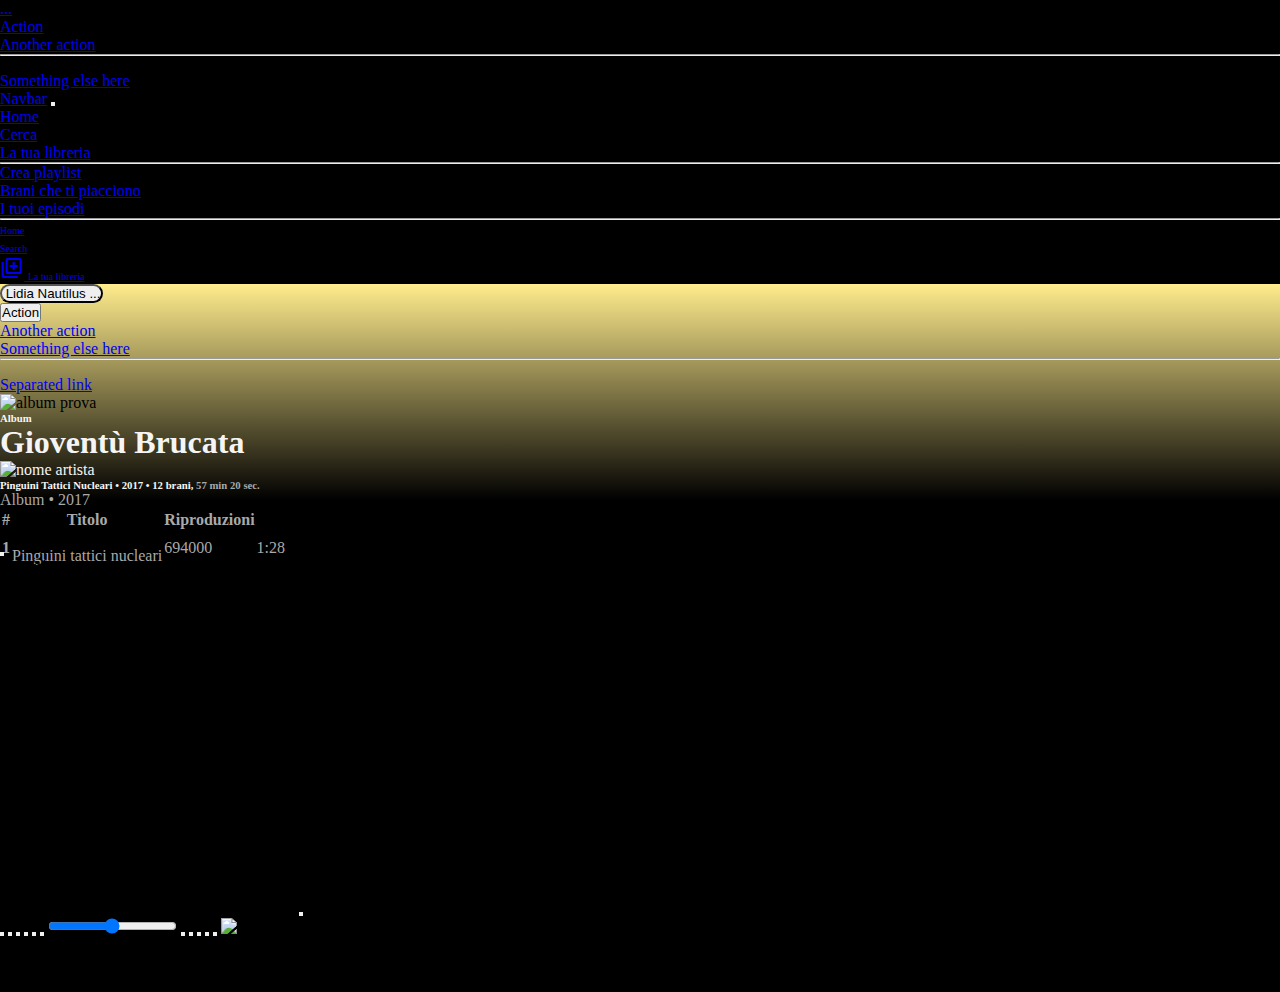
==== commit ba646387: "pagina album" ====
--- a/album.html
+++ b/album.html
@@ -121,7 +121,7 @@
 
 
         <!-- Main Content // modificato per questa pagina -->
-        <div class="bg-dark overflow-scroll">
+        <div class="bg-dark overflow-scroll col">
 
             <!-- la colonna -->
             <div class="bck-gradient">
--- a/style.css
+++ b/style.css
@@ -3,8 +3,6 @@
     margin: 0;
     box-sizing: border-box;
 }
-
-
 
 #sideNav {
     overflow-y: hidden;
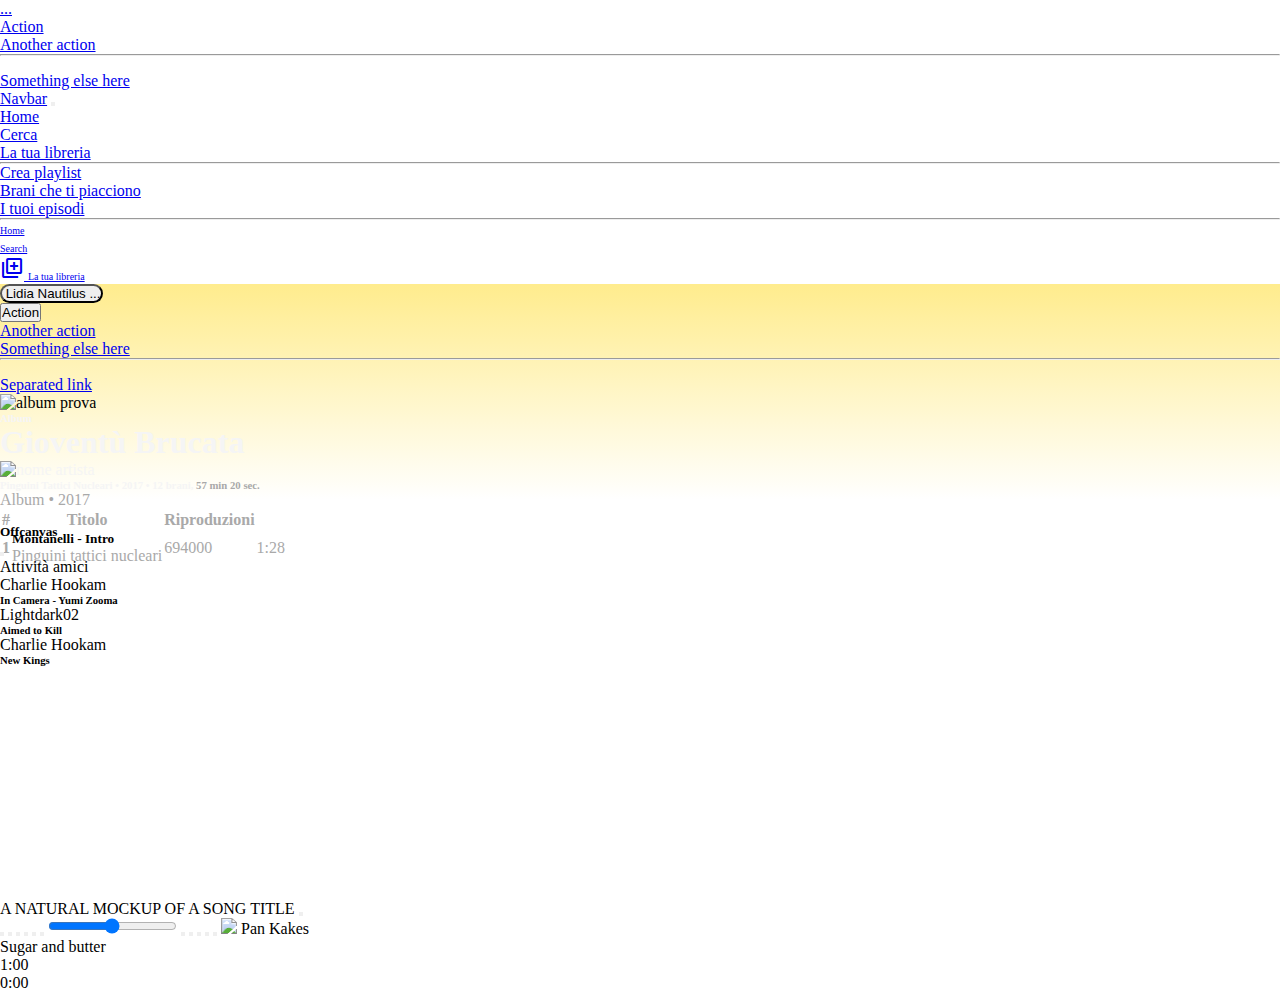
==== commit 4cd6ddc4: "link menu mobile" ====
--- a/album.html
+++ b/album.html
@@ -46,7 +46,7 @@
                     <div class="collapse navbar-collapse w-100" id="navbarSupportedContent">
                         <ul class="navbar-nav me-auto mb-2 mb-lg-0 d-flex flex-column w-100">
                             <li class="nav-item">
-                                <a class="nav-link active" aria-current="page" href="#">Home</a>
+                                <a class="nav-link active" aria-current="page" href="index.html">Home</a>
                             </li>
                             <li class="nav-item">
                                 <a class="nav-link" href="#">Cerca</a>
@@ -94,7 +94,7 @@
                 <ul class="d-flex justify-content-evenly container m-0">
                     <li class="nav-item">
                         <a class="nav-link text-light active d-flex flex-column align-items-center" aria-current="page"
-                            href="#">
+                            href="index.html">
                             <i class="fa-solid fa-house mb-2"></i>
                             <span style="font-size: 10px;">Home</span>
                         </a>
--- a/album.css
+++ b/album.css
@@ -1,15 +1,3 @@
-
-* {
-    padding: 0;
-    margin: 0;
-    box-sizing: border-box;
-}
-
-
-body {
-    background-color: black;
-}
-
 .album-title {
     font-size: 80pt;
 }
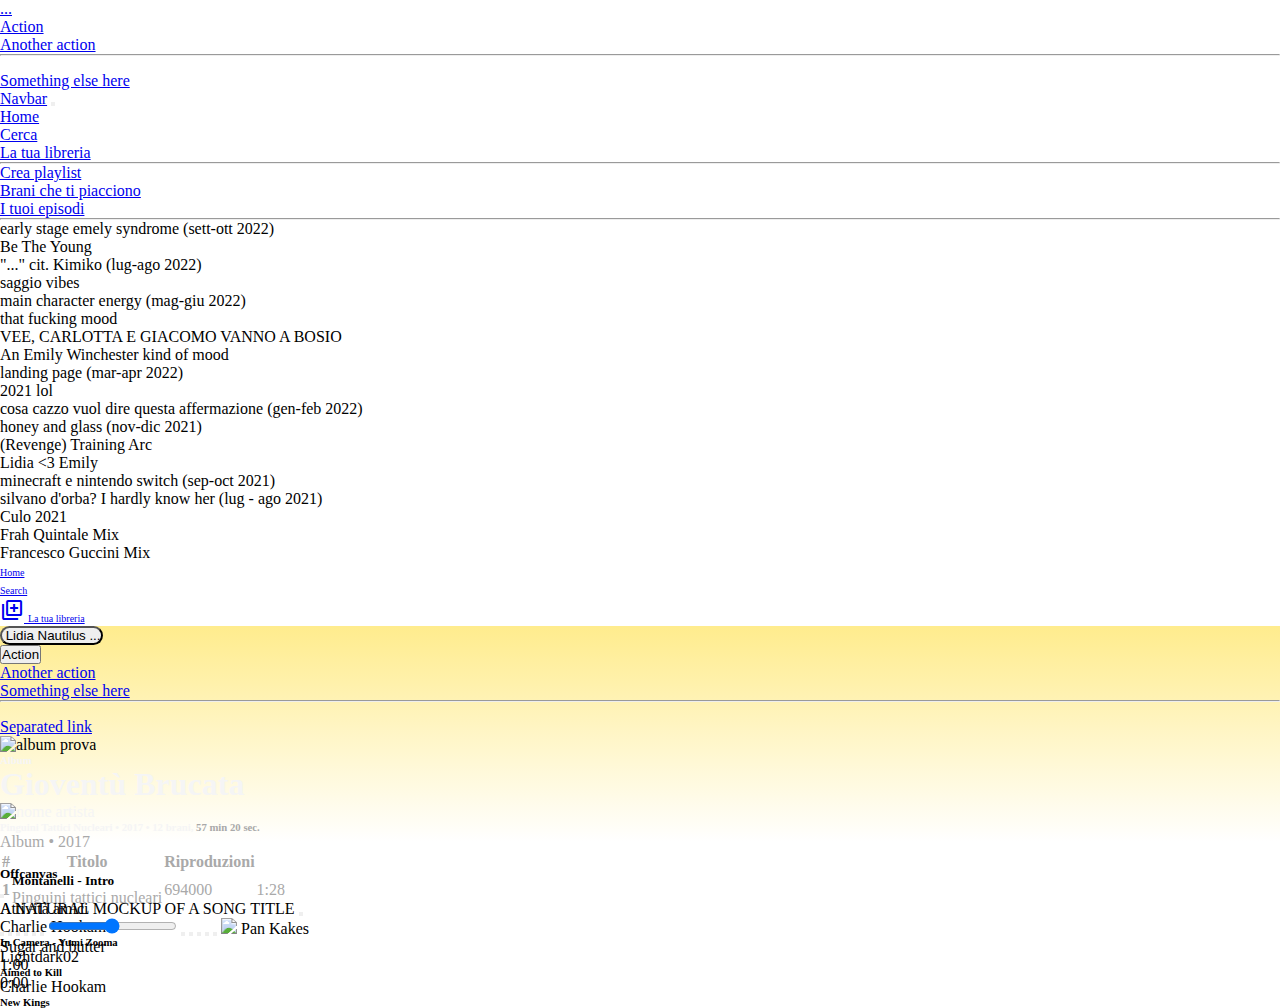
==== commit c552d0b0: "push" ====
--- a/album.html
+++ b/album.html
@@ -46,7 +46,7 @@
                     <div class="collapse navbar-collapse w-100" id="navbarSupportedContent">
                         <ul class="navbar-nav me-auto mb-2 mb-lg-0 d-flex flex-column w-100">
                             <li class="nav-item">
-                                <a class="nav-link active" aria-current="page" href="index.html">Home</a>
+                                <a class="nav-link active" aria-current="page" href="#">Home</a>
                             </li>
                             <li class="nav-item">
                                 <a class="nav-link" href="#">Cerca</a>
@@ -94,7 +94,7 @@
                 <ul class="d-flex justify-content-evenly container m-0">
                     <li class="nav-item">
                         <a class="nav-link text-light active d-flex flex-column align-items-center" aria-current="page"
-                            href="index.html">
+                            href="#">
                             <i class="fa-solid fa-house mb-2"></i>
                             <span style="font-size: 10px;">Home</span>
                         </a>
--- a/style.css
+++ b/style.css
@@ -78,3 +78,14 @@
     min-height: 420px;
 }
 } */
+
+
+.playbar-pos {
+    bottom: 0px;
+}
+
+@media only screen and (max-width: 991px) {
+    .playbar-pos {
+        bottom: 75px;
+    }
+}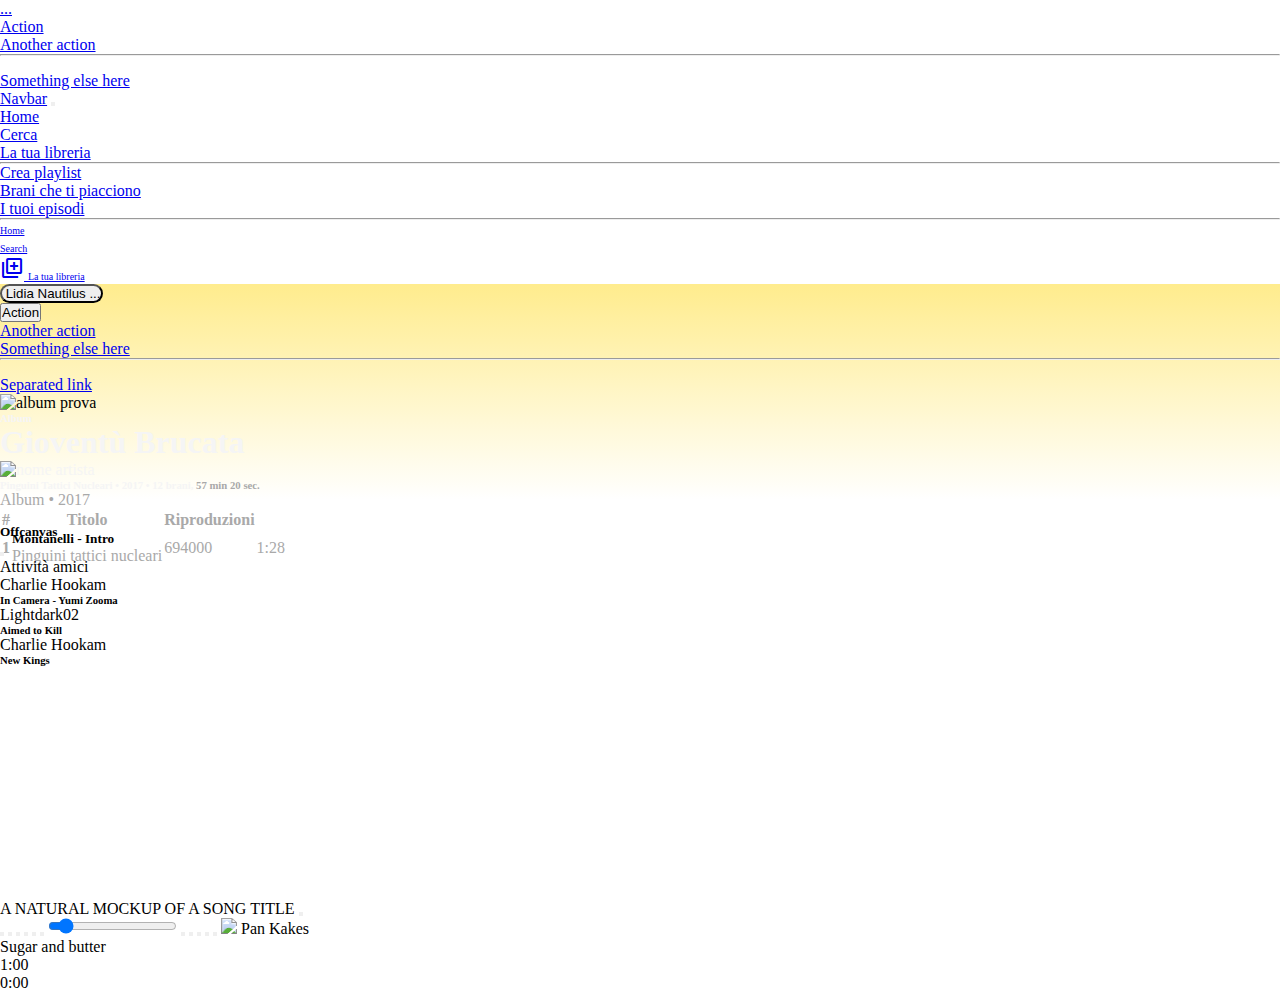
==== commit 52c635ae: "Final code modify" ====
--- a/album.html
+++ b/album.html
@@ -46,7 +46,7 @@
                     <div class="collapse navbar-collapse w-100" id="navbarSupportedContent">
                         <ul class="navbar-nav me-auto mb-2 mb-lg-0 d-flex flex-column w-100">
                             <li class="nav-item">
-                                <a class="nav-link active" aria-current="page" href="#">Home</a>
+                                <a class="nav-link active" aria-current="page" href="index.html">Home</a>
                             </li>
                             <li class="nav-item">
                                 <a class="nav-link" href="#">Cerca</a>
@@ -94,7 +94,7 @@
                 <ul class="d-flex justify-content-evenly container m-0">
                     <li class="nav-item">
                         <a class="nav-link text-light active d-flex flex-column align-items-center" aria-current="page"
-                            href="#">
+                            href="index.html">
                             <i class="fa-solid fa-house mb-2"></i>
                             <span style="font-size: 10px;">Home</span>
                         </a>
@@ -294,54 +294,55 @@
                 class="glyphicon glyphicon-play aligned"><i class="far fa-play-circle"
                     style="color: #74C0FC;"></i></span></button>
     </div>
-    <!-- Music Player PC\Tablet -->
-    <div class="holder sticky-bottom bg-dark d-none d-md-block d-md-block">
+    
+     <!-- Music Player PC\Tablet -->
+     <div class="holder sticky-bottom bg-dark d-none d-md-block d-md-block playbar-pos">
         <div class="audio green-audio-player">
             <div class="loading">
                 <div class="spinner"></div>
             </div>
 
             <div class="play-pause-btn text-center">
-                <button onclick="Play('music.mp3','audio');" class="btn bg-dark"><span title="Play" id="play"
-                        class="glyphicon glyphicon-play aligned"><i class="fas fa-random"
+                <button onclick="toggleRand(event)" id="modRand" class="btn bg-dark"><span title="Play" id="randTrack"
+                        class="glyphicon glyphicon-play aligned"><i id="rand-icon" class="fas fa-random"
                             style="color: #74C0FC;"></i></span></button>
-                <button onclick="Play('music.mp3','audio');" class="btn bg-dark"><span title="Play" id="play"
+                <button onclick="modSub(event)" id="modSub" class="btn bg-dark"><span title="Play" id="leftArr"
                         class="glyphicon glyphicon-play aligned"><i class="fas fa-arrow-left"
                             style="color: #B197FC;"></i></span></button>
-                <button onclick="Play('music.mp3','audio');" class="btn bg-dark"><span title="Play" id="play"
-                        class="glyphicon glyphicon-play aligned"><i class="far fa-play-circle"
+                <button onclick="playMusic(); morphPlayIcon()" class="btn bg-dark mx-3"><span title="Play" id="play"
+                        class="glyphicon glyphicon-play aligned"><i id="play-icon" class="far fa-play-circle"
                             style="color: #74C0FC;"></i></span></button>
-                <button onclick="Play('music.mp3','audio');" class="btn bg-dark"><span title="Play" id="play"
+                <button onclick="modAdd(event)" id="modAdd"  class="btn bg-dark"><span title="Play" id="rightArr"
                         class="glyphicon glyphicon-play aligned"><i class="fas fa-arrow-right"
                             style="color: #B197FC;"></i></span></button>
-                <button onclick="Play('music.mp3','audio');" class="btn bg-dark"><span title="Play" id="play"
+                <button class="btn bg-dark"><span title="Play"
                         class="glyphicon glyphicon-play aligned"><i class="fas fa-undo-alt"></i></span></button>
-                <button onclick="Play('music.mp3','audio');" class="btn bg-dark float-end"><span title="Play" id="play"
+                <button class="btn bg-dark float-end"><span title="Play"
                         class="glyphicon glyphicon-play aligned"><i
                             class="fa-solid fa-up-right-and-down-left-from-center"
                             style="color: #ffc800;"></i></span></button>
-                <input type="range" min="1" max="100" value="50" class="slider float-end p-2" id="myRange">
-                <button onclick="Play('music.mp3','audio');" class="btn bg-dark float-end"><span title="Play" id="play"
-                        class="glyphicon glyphicon-play aligned"><i class="fas fa-volume-up"
-                            style="color: #d53939;"></i></span></button>
-                <button onclick="Play('music.mp3','audio');" class="btn bg-dark float-end"><span title="Play" id="play"
-                        class="glyphicon glyphicon-play aligned"><i class="fas fa-microphone"
+                <input  onclick="modVol(event)" type="range" min="1" max="100" value="10" class="slider float-end p-2" id="myRange"/>
+                <button onclick="toggleMute(event)" class="btn bg-dark float-end"><span title="Play"
+                        class="glyphicon glyphicon-play aligned"><i id="volume-icon" class="fas fa-volume-up"
+                            style="color: #d53939;"></i></span></button>    
+                <button onclick="morphMicIcon(event)" class="btn bg-dark float-end"><span title="Play"
+                        class="glyphicon glyphicon-play aligned"><i id="mic-icon" class="fas fa-microphone"
                             style="color: #00ff04;"></i></span></button>
-                <button onclick="Play('music.mp3','audio');" class="btn bg-dark float-end"><span title="Play" id="play"
+                <button class="btn bg-dark float-end"><span title="Play"
                         class="glyphicon glyphicon-play aligned"><i class="fas fa-hamburger"
                             style="color: #63E6BE;"></i></span></button>
-                <button onclick="Play('music.mp3','audio');" class="btn bg-dark float-end"><span title="Play" id="play"
+                <button class="btn bg-dark float-end"><span title="Play"
                         class="glyphicon glyphicon-play aligned"><i class="fas fa-hamburger"
                             style="color: #63E6BE;"></i></span></button>
-                <button onclick="Play('music.mp3','audio');" class="btn bg-dark float-end"><span title="Play" id="play"
+                <button class="btn bg-dark float-end"><span title="Play"
                         class="glyphicon glyphicon-play aligned"><i class="fas fa-hamburger"
                             style="color: #63E6BE;"></i></span></button>
 
 
-                <img class="float-start"
+                <img id="artist-img" class="float-start"
                     src="https://www.cucchiaio.it/content/cucchiaio/it/ricette/2016/03/pancake-con-il-bimby/jcr:content/header-par/image-single.img10.jpg/1458645080164.jpg"
                     height="50px" />
-                <span class="text-light float-start p-2">Pan Kakes <br />Sugar and butter</span>
+                <span id="song-title" class="text-light float-start p-2">Pan Kakes <br />Sugar and butter</span>
                 <!--
                     <svg xmlns="http://www.w3.org/2000/svg" width="18" height="24" viewBox="0 0 18 24">
                       <path fill="#566574" fill-rule="evenodd" d="M18 12L0 24V0" class="play-pause-icon" id="playPause"/>
@@ -349,16 +350,17 @@
                     -->
 
                 <div class="controls text-light ">
-                    <span class="current-time">1:00</span>
+                    <span id ="current-time" class="current-time">1:00</span>
                     <div class="slider bg-dark" data-direction="horizontal">
                         <div class="progress">
                             <div class="pin" id="progress-pin" data-method="rewind"></div>
                         </div>
                     </div>
-                    <span class="total-time"> 0:00 </span>
+                    <span id ="total-time"  class="total-time"> 0:00 </span>
                 </div>
             </div>
         </div>
+    </div>
 
 
 
@@ -370,7 +372,7 @@
         <script type="module" src="https://unpkg.com/ionicons@7.1.0/dist/ionicons/ionicons.esm.js"></script>
         <script nomodule src="https://unpkg.com/ionicons@7.1.0/dist/ionicons/ionicons.js"></script>
         <script src="album.js"></script>
-        <script src="script.js"></script>
+        <!-- <script src="script.js"></script> -->
     </body>
 
 </html>